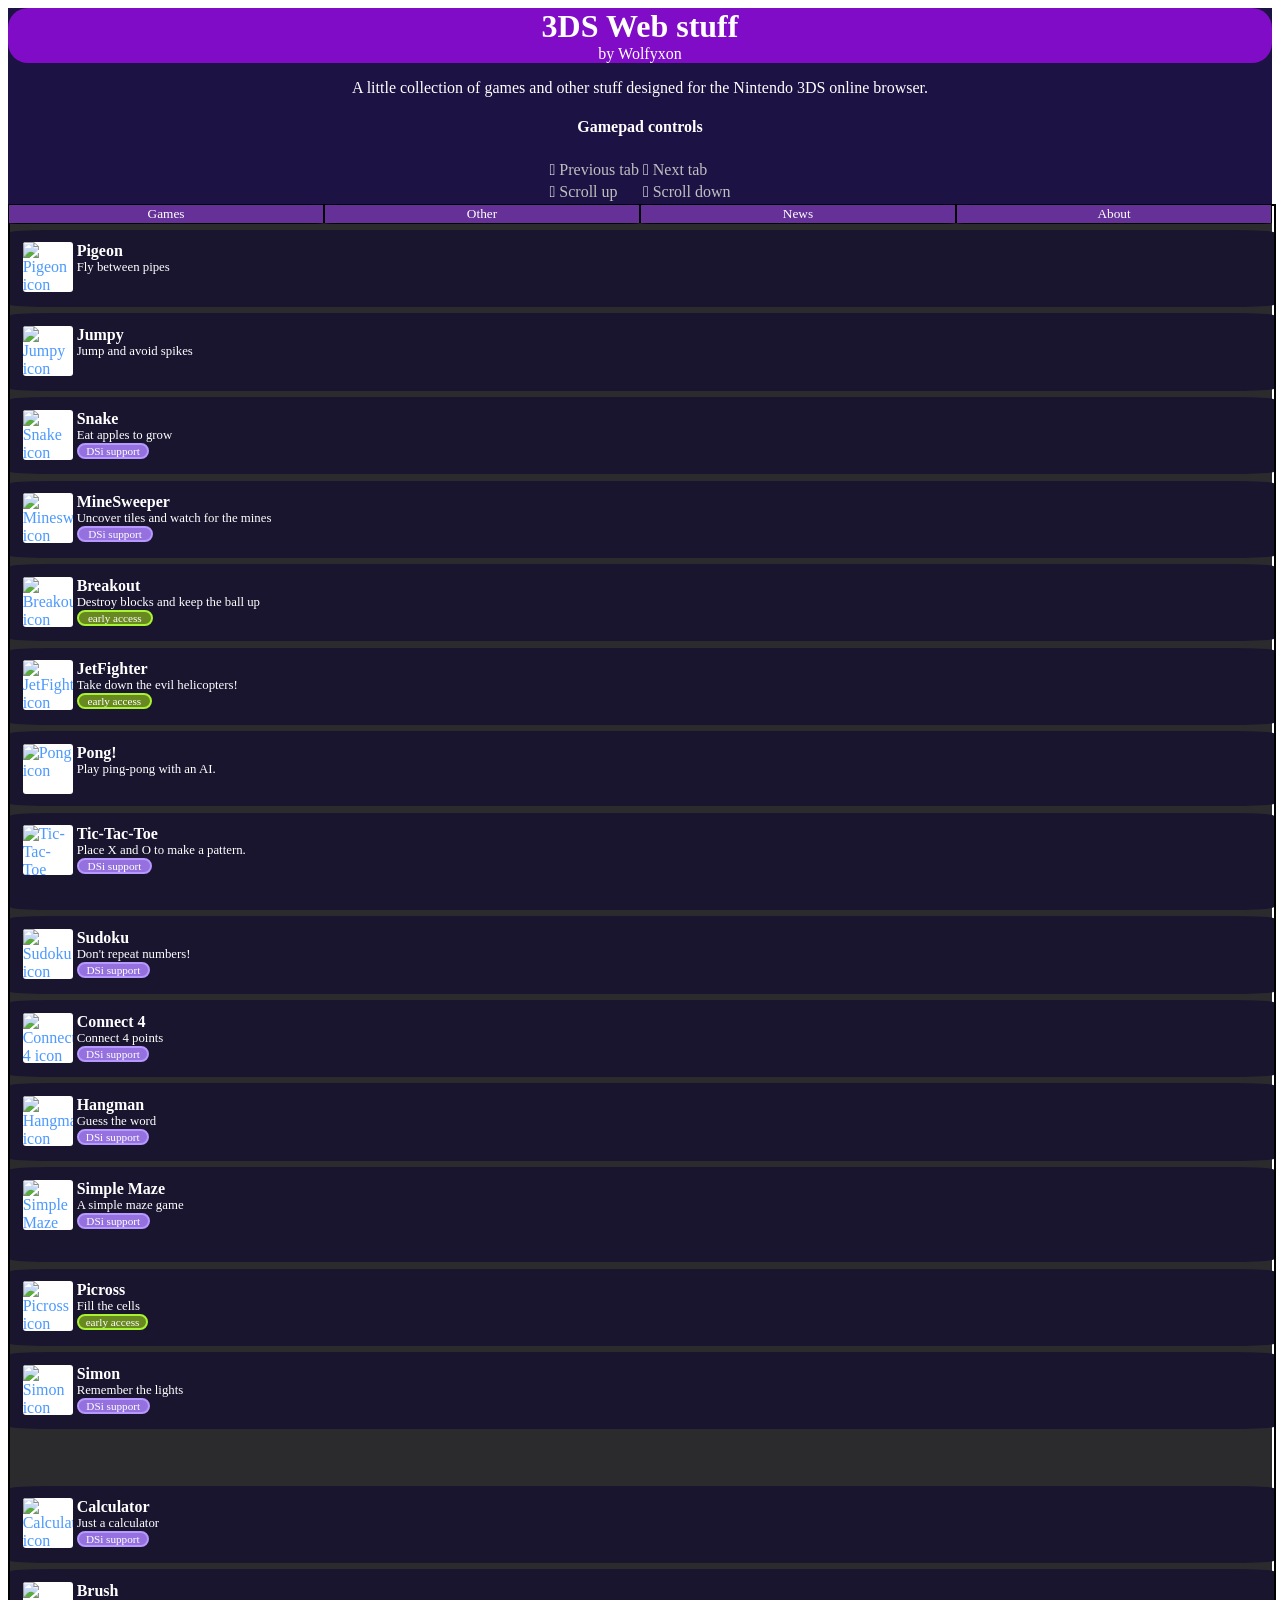
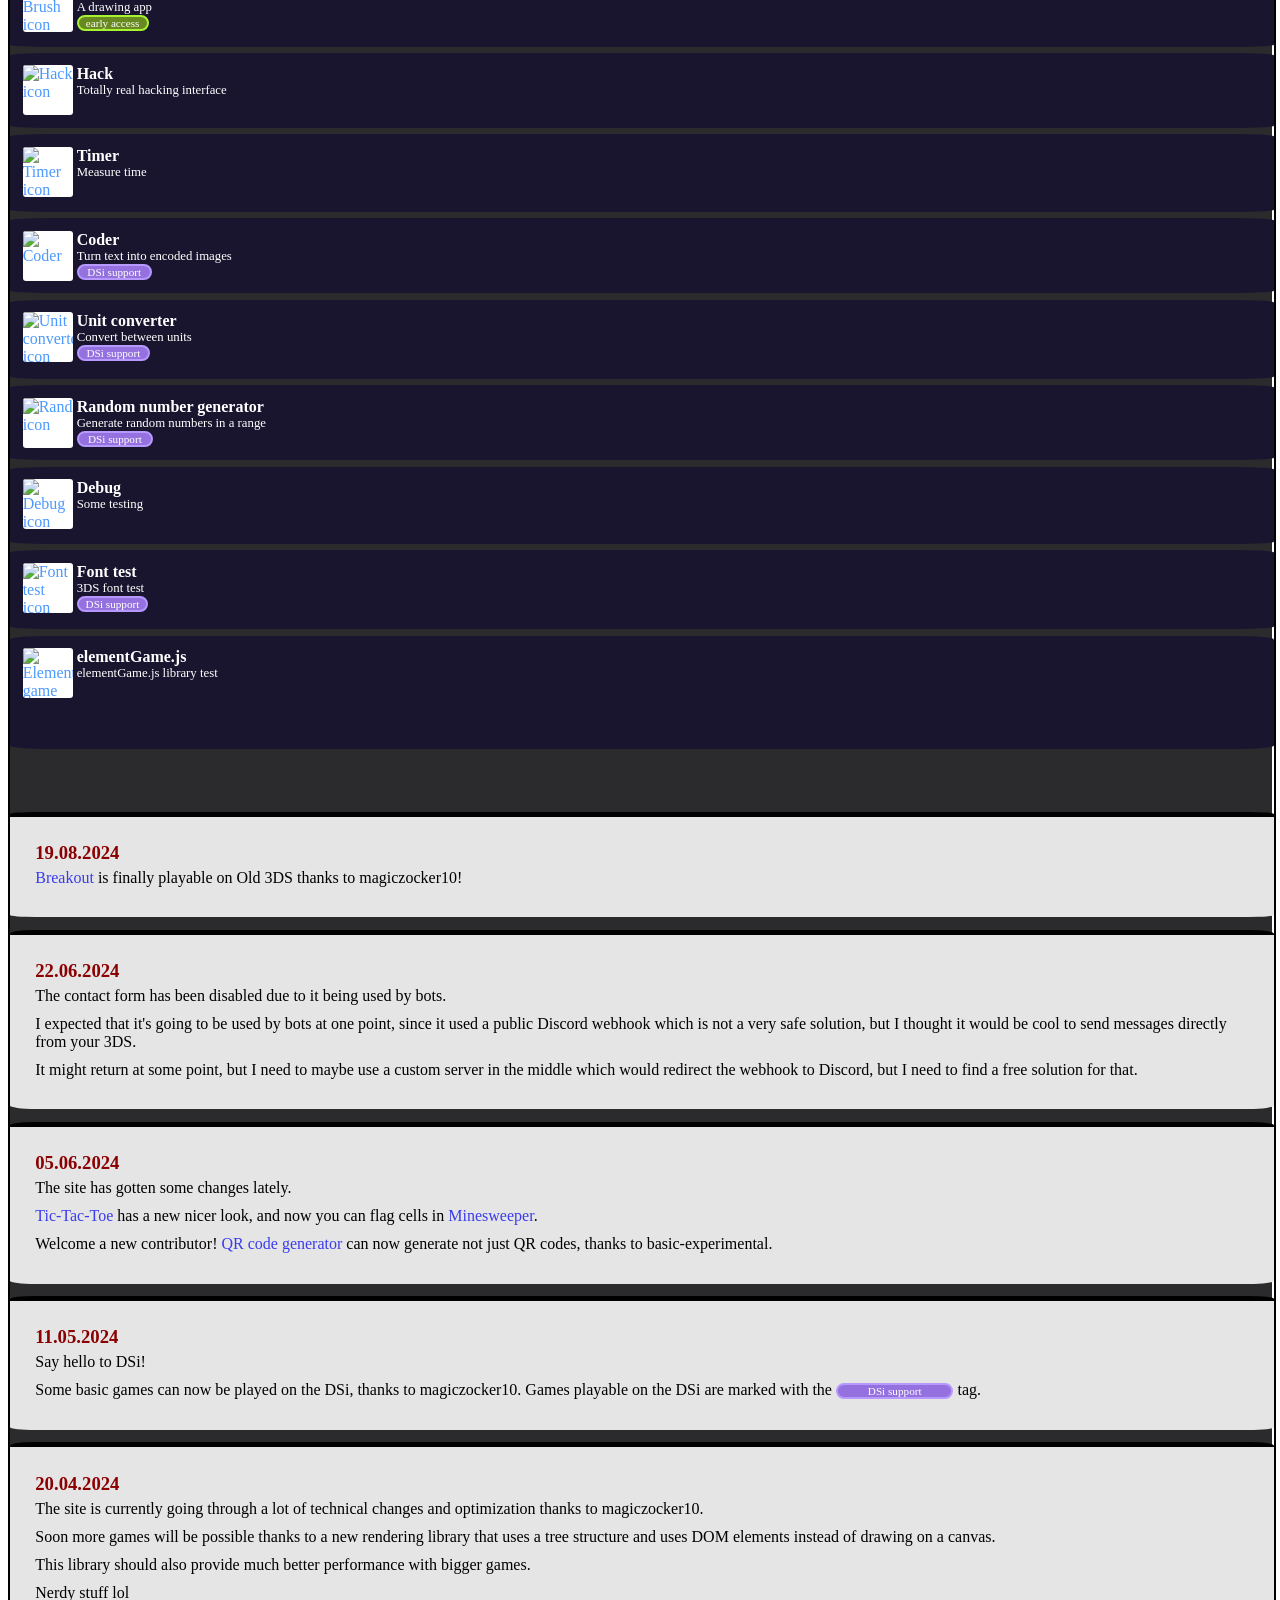
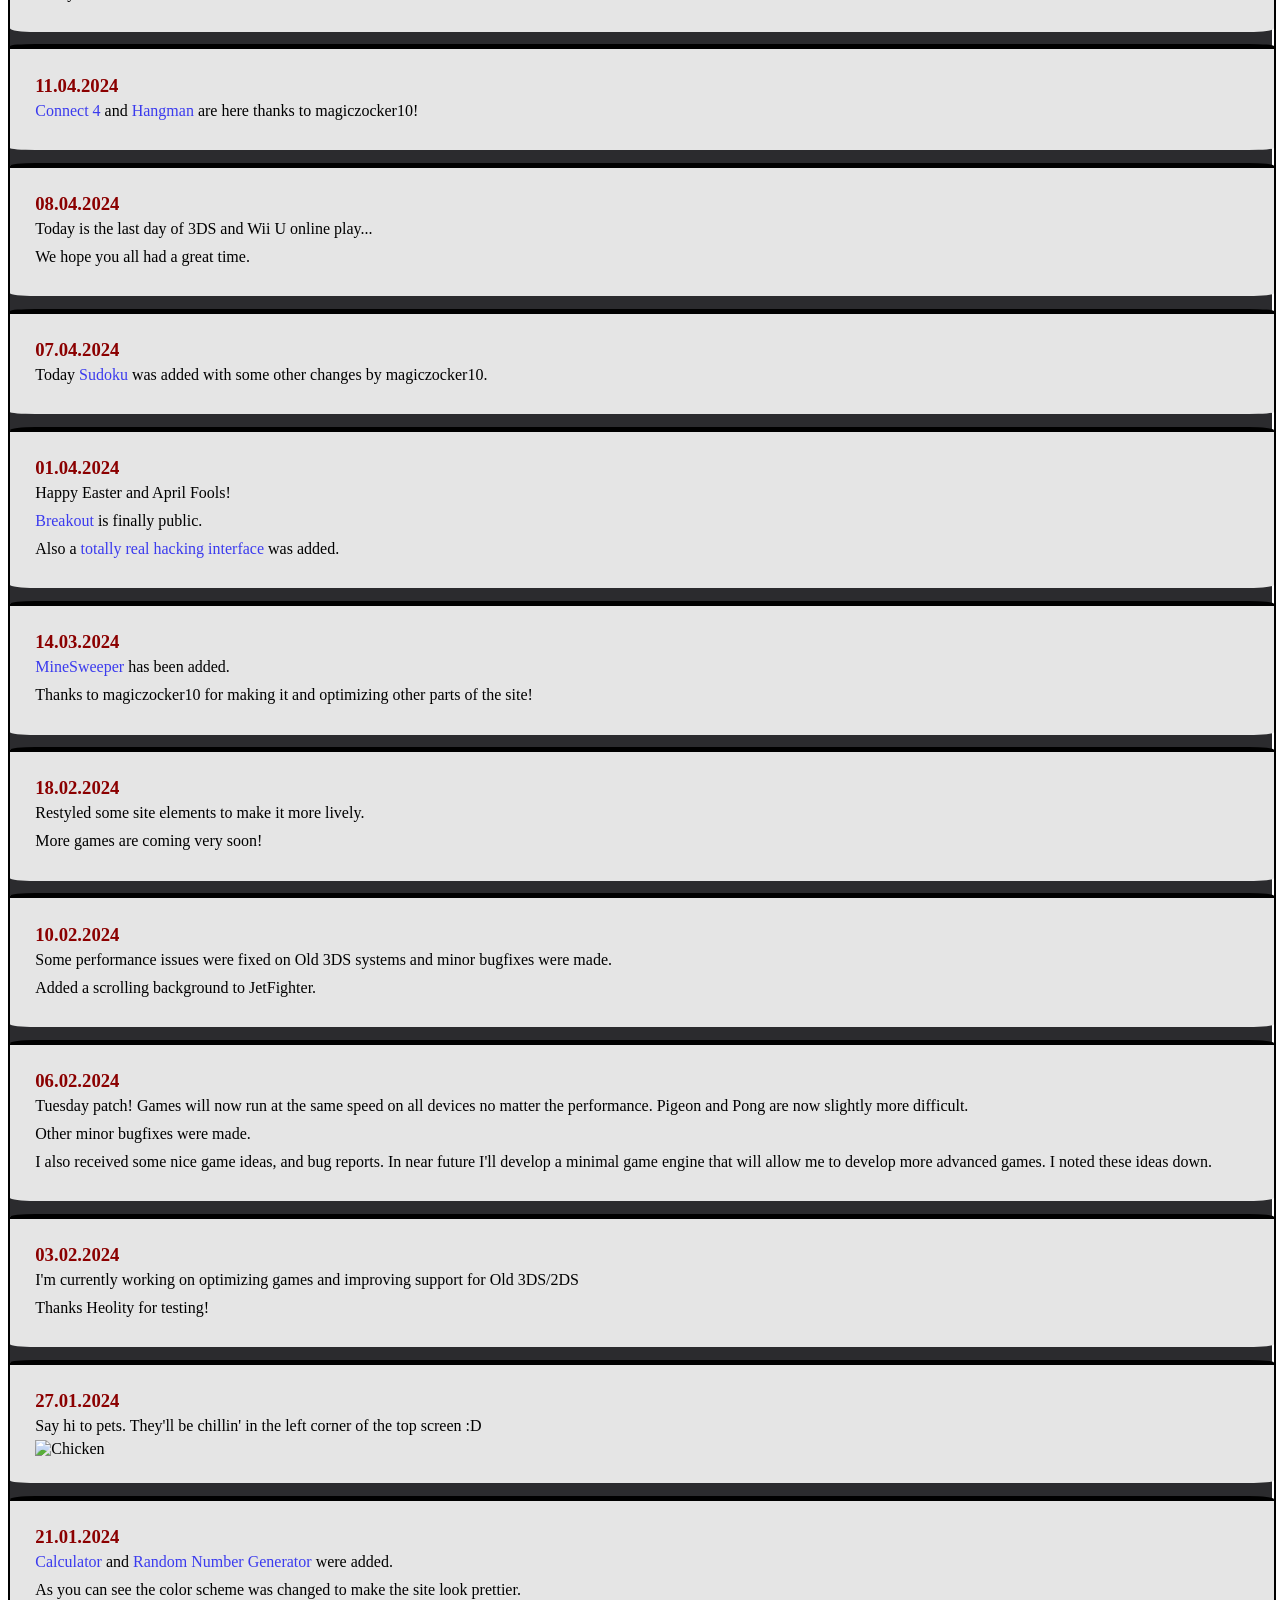
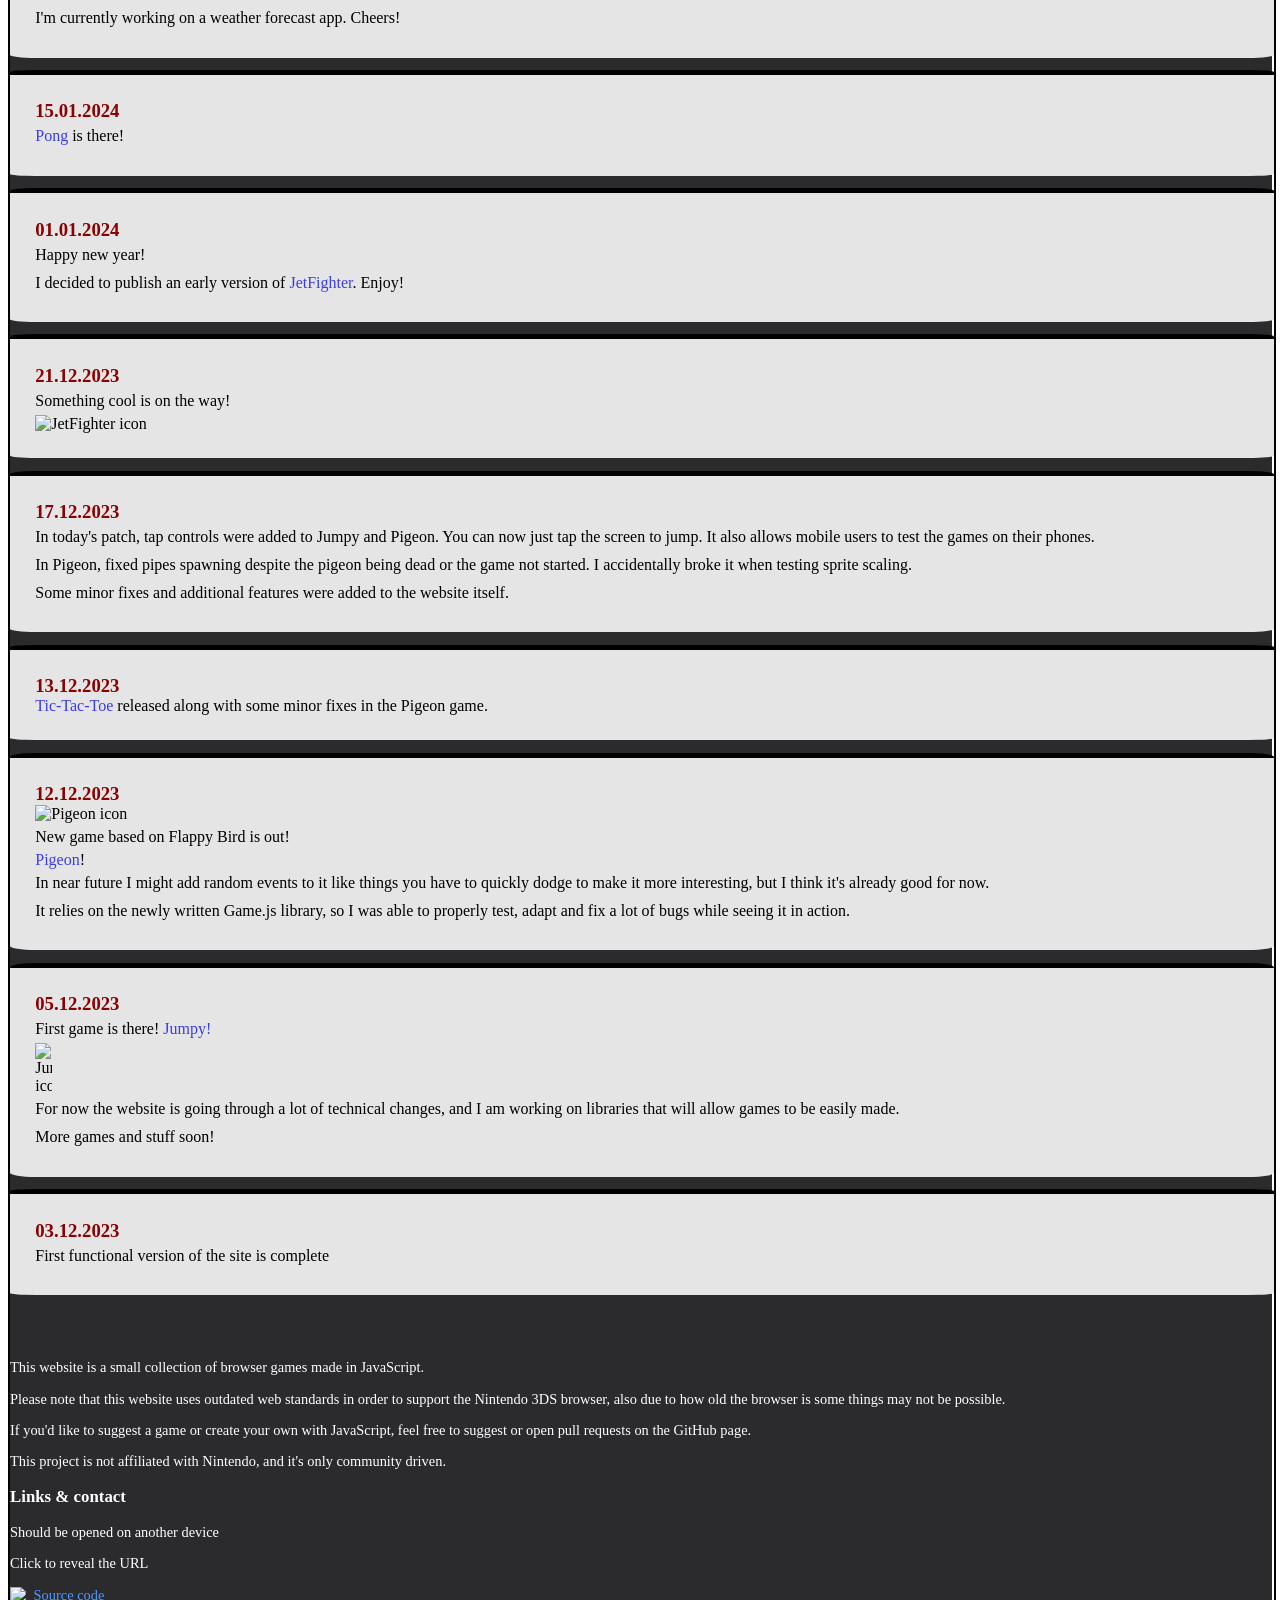
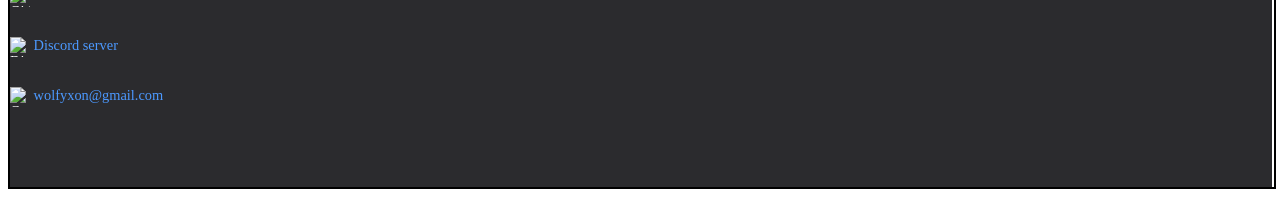
==== index.html @ 24da79f8 "[Home] Add DSi support" ====
<!DOCTYPE HTML PUBLIC "-//W3C//DTD HTML 4.01 Transitional//EN"
        "http://www.w3.org/TR/html4/loose.dtd">
<html lang="en" id="root">
<head>
    <meta charset="utf-8">
    <title>3DS Web stuff - home</title>
    <!-- DO NOT DELETE -->
    <meta name="google-site-verification" content="CEp8re5xPxShHGl3Z04NXVKOKE-OgXujmu6jYVBIXqE" />

    <meta name="viewport" content="width=device-width, initial-scale=1.0, maximum-scale=1.0, user-scalable=0">
    <link rel="stylesheet" href="styles/global.css">
    <link rel="stylesheet" href="styles/home.css">

    <meta content="3DS Web Stuff" property="og:title" />
    <meta content="A collection of games and other stuff designed specifically for the Nintendo 3DS browser" property="og:description" />
    <meta name="description" content="A collection of games and other stuff designed specifically for the Nintendo 3DS browser">

    <script src="scripts/global.js" type="text/javascript"></script>
    <script src="scripts/lib/anim.js" type="text/javascript"></script>
    <script src="scripts/home.js" type="text/javascript"></script>
</head>
<body>
  <div id="screens">
      <div id="top-screen">
          <div id="title-zone">
              <h1>3DS Web stuff</h1>
              <p>by Wolfyxon</p>
          </div>
          <p>
              A little collection of games and other stuff designed for the Nintendo 3DS online browser.
          </p>
          <h4>Gamepad controls</h4>
          <table id="controls">
              <tr>
                  <td>&#xE07B;</td><td>Previous tab</td> <td>&#xE07C;</td><td>Next tab</td>
              </tr>
              <tr>
                  <td>&#xE079;</td><td>Scroll up</td> <td>&#xE07A;</td><td>Scroll down</td>
              </tr>

          </table>
          <span id="pet" class="animated"></span>
      </div>
      <div id="bottom-screen">
          <div id="tab-btns">
              <span data-id="0">Games</span>
              <span data-id="1">Other</span>
              <span data-id="2">News</span>
              <span data-id="3">About</span>
          </div>
          <div id="tabs">
              <div id="tab-games">
                  <div class="app-list">
                      <a href="games/pigeon">
                          <img class="app-icon" src="games/pigeon/icon.png" alt="Pigeon icon">
                          <div class="app-text">
                              <p class="app-name">Pigeon</p>
                              <p class="app-description">Fly between pipes</p>
                          </div>
                      </a>
                      <a href="games/jumpy">
                          <img class="app-icon" src="games/jumpy/icon.png" alt="Jumpy icon">
                          <div class="app-text">
                              <p class="app-name">Jumpy</p>
                              <p class="app-description">Jump and avoid spikes</p>
                          </div>
                      </a>
                      <a href="games/snake">
                          <img class="app-icon" src="games/snake/icon.png" alt="Snake icon">
                          <div class="app-text">
                              <p class="app-name">Snake</p>
                              <p class="app-description">Eat apples to grow</p>
                              <span class="tag tag-dsi"></span>
                          </div>
                      </a>
                      <a href="games/minesweeper">
                          <img class="app-icon" src="games/minesweeper/img/icon.png" alt="Minesweeper icon">
                          <div class="app-text">
                              <p class="app-name">MineSweeper</p>
                              <p class="app-description">Uncover tiles and watch for the mines</p>
                              <span class="tag tag-dsi"></span>
                          </div>
                      </a>
                      <a href="games/breakout">
                          <img class="app-icon" src="games/breakout/icon.png" alt="Breakout icon">
                          <div class="app-text">
                              <p class="app-name">Breakout</p>
                              <p class="app-description">Destroy blocks and keep the ball up</p>
                              <span class="tag tag-early-access"></span>
                          </div>
                      </a>
                      <a href="games/jetfighter">
                          <img class="app-icon" src="games/jetfighter/img/jet.png" alt="JetFighter icon">
                          <div class="app-text">
                              <p class="app-name">JetFighter</p>
                              <p class="app-description">Take down the evil helicopters!</p>
                              <span class="tag tag-early-access"></span>
                          </div>
                      </a>
                      <a href="games/pong">
                          <img class="app-icon" src="games/pong/icon.png" alt="Pong icon">
                          <div class="app-text">
                              <p class="app-name">Pong!</p>
                              <p class="app-description">Play ping-pong with an AI.</p>
                          </div>
                      </a>
                      <a href="games/ttt">
                          <img class="app-icon" src="games/ttt/icon.png" alt="Tic-Tac-Toe icon">
                          <div class="app-text">
                              <p class="app-name">Tic-Tac-Toe</p>
                              <p class="app-description">Place X and O to make a pattern.</p>
                              <span class="tag tag-dsi"></span>
                          </div>
                      </a>
                      <a href="games/sudoku">
                          <img class="app-icon" src="games/sudoku/icon.png" alt="Sudoku icon">
                          <div class="app-text">
                              <p class="app-name">Sudoku</p>
                              <p class="app-description">Don't repeat numbers!</p>
                              <span class="tag tag-dsi"></span>
                          </div>
                      </a>
                      <a href="games/connect4">
                          <img class="app-icon" src="games/connect4/icon.png" alt="Connect 4 icon">
                          <div class="app-text">
                              <p class="app-name">Connect 4</p>
                              <p class="app-description">Connect 4 points</p>
                              <span class="tag tag-dsi"></span>
                          </div>
                      </a>
                      <a href="games/hangman">
                          <img class="app-icon" src="games/hangman/icon.png" alt="Hangman icon">
                          <div class="app-text">
                              <p class="app-name">Hangman</p>
                              <p class="app-description">Guess the word</p>
                              <span class="tag tag-dsi"></span>
                          </div>
                      </a>
                      <a href="games/maze">
                          <img class="app-icon" src="games/maze/icon.png" alt="Simple Maze icon">
                          <div class="app-text">
                              <p class="app-name">Simple Maze</p>
                              <p class="app-description">A simple maze game</p>
                              <span class="tag tag-dsi"></span>
                          </div>
                      </a>
                      <a href="games/picross">
                        <img class="app-icon" src="" alt="Picross icon">
                        <div class="app-text">
                            <p class="app-name">Picross</p>
                            <p class="app-description">Fill the cells</p>
                            <span class="tag tag-early-access"></span>
                        </div>
                      </a>
                      <a href="games/simon">
                          <img class="app-icon" src="" alt="Simon icon">
                          <div class="app-text">
                              <p class="app-name">Simon</p>
                              <p class="app-description">Remember the lights</p>
                              <span class="tag tag-dsi"></span>
                          </div>
                      </a>
                  </div>
              </div>
              <div id="tab-other">
                  <div class="app-list">

                      <a href="other/calculator">
                          <img class="app-icon" src="other/calculator/icon.png" alt="Calculator icon">
                          <div class="app-text">
                              <p class="app-name">Calculator</p>
                              <p class="app-description">Just a calculator</p>
                              <span class="tag tag-dsi"></span>
                          </div>
                      </a>

                      <a href="other/brush">
                          <img class="app-icon" src="other/brush/icon.png" alt="Brush icon">
                          <div class="app-text">
                              <p class="app-name">Brush</p>
                              <p class="app-description">A drawing app</p>
                              <span class="tag tag-early-access"></span>
                          </div>
                      </a>

                      <a href="other/hack">
                          <img class="app-icon" src="other/hack/icon.png" alt="Hack icon">
                          <div class="app-text">
                              <p class="app-name">Hack</p>
                              <p class="app-description">Totally real hacking interface</p>
                          </div>
                      </a>

                      <a href="other/timer">
                        <img class="app-icon" src="img/test.png" alt="Timer icon">
                        <div class="app-text">
                            <p class="app-name">Timer</p>
                            <p class="app-description">Measure time</p>
                        </div>
                    </a>

                      <a href="other/coder/">
                        <img class="app-icon" src="other/coder/icon.png" alt="Coder">
                        <div class="app-text">
                            <p class="app-name">Coder</p>
                            <p class="app-description">Turn text into encoded images</p>
                            <span class="tag tag-dsi"></span>
                        </div>
                    </a>

                    <a href="other/unitConverter">
                        <img class="app-icon" src="img/test.png" alt="Unit converter icon">
                        <div class="app-text">
                            <p class="app-name">Unit converter</p>
                            <p class="app-description">Convert between units</p>
                            <span class="tag tag-dsi"></span>
                        </div>
                    </a>

                    <a href="other/rand">
                        <img class="app-icon" src="img/test.png" alt="Rand icon">
                        <div class="app-text">
                            <p class="app-name">Random number generator</p>
                            <p class="app-description">Generate random numbers in a range</p>
                            <span class="tag tag-dsi"></span>
                        </div>
                    </a>

                      <a href="other/debug">
                          <img class="app-icon" src="img/test.png" alt="Debug icon">
                          <div class="app-text">
                              <p class="app-name">Debug</p>
                              <p class="app-description">Some testing</p>
                          </div>
                      </a>
                      <a href="other/font">
                          <img class="app-icon" src="img/test.png" alt="Font test icon">
                          <div class="app-text">
                              <p class="app-name">Font test</p>
                              <p class="app-description">3DS font test</p>
                              <span class="tag tag-dsi"></span>
                          </div>
                      </a>
                      <a href="other/elmGameTest">
                          <img class="app-icon" src="img/test.png" alt="Element game test icon">
                          <div class="app-text">
                              <p class="app-name">elementGame.js</p>
                              <p class="app-description">elementGame.js library test</p>
                          </div>
                      </a>
                  </div>
              </div>
              <div id="tab-news">
                <article>
                    <h3>19.08.2024</h3>
                    <p>
                        <a href="games/breakout/">Breakout</a> is finally playable on Old 3DS thanks to magiczocker10!
                    </p>
                  </article>
                  <article>
                    <h3>22.06.2024</h3>
                    <p>
                        The contact form has been disabled due to it being used by bots.
                    </p>
                    <p>
                        I expected that it's going to be used by bots at one point, since it used a public Discord webhook which is not a very safe solution,
                        but I thought it would be cool to send messages directly from your 3DS.
                    </p>
                    <p>
                        It might return at some point, but I need to maybe use a custom server in the middle which would redirect the webhook to Discord, but I
                        need to find a free solution for that.
                    </p>
                  </article>
                  <article>
                      <h3>05.06.2024</h3>
                      <p>
                          The site has gotten some changes lately.
                      </p>
                      <p>
                          <a href="games/ttt">Tic-Tac-Toe</a> has a new nicer look, and now you can flag cells in <a href="games/minesweeper">Minesweeper</a>.
                      </p>
                      <p>
                          Welcome a new contributor! <a href="other/qr">QR code generator</a> can now generate not just QR codes, thanks to basic-experimental.
                      </p>
                  </article>
                  <article>
                      <h3>11.05.2024</h3>
                      <p>
                          Say hello to DSi!
                      </p>
                      <p>
                          Some basic games can now be played on the DSi, thanks to magiczocker10. Games playable on the DSi are marked with the <span class="tag tag-dsi"></span> tag.
                      </p>
                  </article>
                  <article>
                      <h3>20.04.2024</h3>
                      <p>
                          The site is currently going through a lot of technical changes and optimization thanks to magiczocker10.
                      </p>
                      <p>
                          Soon more games will be possible thanks to a new rendering library that uses a tree structure and uses DOM elements instead of drawing on a canvas.
                      </p>
                      <p>
                          This library should also provide much better performance with bigger games.
                      </p>
                      <p class="note">Nerdy stuff lol</p>
                  </article>
                  <article>
                      <h3>11.04.2024</h3>
                      <p><a href="games/connect4">Connect 4</a> and <a href="games/hangman">Hangman</a> are here thanks to magiczocker10!</p>
                  </article>
                  <article>
                      <h3>08.04.2024</h3>
                      <p>Today is the last day of 3DS and Wii U online play...</p>
                      <p>We hope you all had a great time.</p>
                  </article>
                  <article>
                      <h3>07.04.2024</h3>
                      <p>Today <a href="games/sudoku">Sudoku</a> was added with some other changes by magiczocker10.</p>
                  </article>
                  <article>
                      <h3>01.04.2024</h3>
                      <p>Happy Easter and April Fools!</p>
                      <p><a href="games/breakout">Breakout</a> is finally public.</p>
                      <p>Also a <a href="other/hack">totally real hacking interface</a> was added.</p>
                  </article>
                  <article>
                      <h3>14.03.2024</h3>
                      <p><a href="games/minesweeper">MineSweeper</a> has been added.</p>
                      <p>Thanks to magiczocker10 for making it and optimizing other parts of the site!</p>
                  </article>
                  <article>
                      <h3>18.02.2024</h3>
                      <p>Restyled some site elements to make it more lively.</p>
                      <p>More games are coming very soon!</p>
                  </article>
                  <article>
                      <h3>10.02.2024</h3>
                      <p>Some performance issues were fixed on Old 3DS systems and minor bugfixes were made.</p>
                      <p>Added a scrolling background to JetFighter.</p>
                  </article>
                  <article>
                      <h3>06.02.2024</h3>
                      <p>Tuesday patch! Games will now run at the same speed on all devices no matter the performance. Pigeon and Pong are now slightly more difficult.</p>
                      <p>Other minor bugfixes were made.</p>
                      <p>I also received some nice game ideas, and bug reports. In near future I'll develop a minimal game engine that will allow me to develop more advanced games. I noted these ideas down.</p>
                  </article>
                  <article>
                      <h3>03.02.2024</h3>
                      <p>I'm currently working on optimizing games and improving support for Old 3DS/2DS</p>
                      <p>Thanks Heolity for testing!</p>
                  </article>

                  <article>
                      <h3>27.01.2024</h3>
                        <p>Say hi to pets. They'll be chillin' in the left corner of the top screen :D</p>
                        <img src="img/pets/chicken/chicken1.png" style="width: 16%" alt="Chicken">
                  </article>
                  <article>
                      <h3>21.01.2024</h3>
                      <p><a href="other/calculator">Calculator</a> and <a href="other/rand">Random Number Generator</a> were added.</p>
                      <p>As you can see the color scheme was changed to make the site look prettier.</p>
                      <p>I'm currently working on a weather forecast app. Cheers!</p>
                  </article>
                  <article>
                      <h3>15.01.2024</h3>
                      <p><a href="games/pong">Pong</a> is there!</p>
                  </article>
                  <article>
                      <h3>01.01.2024</h3>
                      <p>Happy new year!</p>
                      <p>I decided to publish an early version of <a href="games/jetfighter">JetFighter</a>. Enjoy! </p>
                  </article>
                  <article>
                      <h3>21.12.2023</h3>
                      <p>Something cool is on the way!</p>
                      <img src="games/jetfighter/img/jet.png" alt="JetFighter icon">
                  </article>
                  <article>
                      <h3>17.12.2023</h3>
                      <p>
                          In today's patch, tap controls were added to Jumpy and Pigeon. You can now just tap the screen to jump. It also allows mobile users to
                          test the games on their phones.
                      </p>
                      <p>
                          In Pigeon, fixed pipes spawning despite the pigeon being dead or the game not started. I accidentally broke it when testing sprite
                          scaling.
                      </p>
                      <p>
                          Some minor fixes and additional features were added to the website itself.
                      </p>
                  </article>
                  <article>
                      <h3>13.12.2023</h3>
                      <a href="games/ttt">Tic-Tac-Toe</a> released along with some minor fixes in the Pigeon game.
                  </article>
                  <article>
                      <h3>12.12.2023</h3>
                      <img src="games/pigeon/img/wingUp.png" alt="Pigeon icon">
                      <p>New game based on Flappy Bird is out!</p>
                      <a href="games/pigeon">Pigeon</a>!
                      <p>In near future I might add random events to it like things you have to quickly dodge to make it more interesting, but I think it's already good for now.</p>
                      <p>It relies on the newly written Game.js library, so I was able to properly test, adapt and fix a lot of bugs while seeing it in action.</p>
                  </article>
                  <article>
                      <h3>05.12.2023</h3>
                      <p>First game is there! <a href="games/jumpy">Jumpy!</a> </p>
                      <div style="width: 17px; overflow: hidden">
                          <img src="games/jumpy/img/jumpy.png" style="width: 72px; height: 26px" alt="Jumpy icon">
                      </div>
                      <p>For now the website is going through a lot of technical changes, and I am working on libraries that will allow games to be easily made.</p>
                      <p>More games and stuff soon!</p>
                  </article>
                  <article>
                      <h3>03.12.2023</h3>
                      <p>First functional version of the site is complete</p>
                  </article>
              </div>
              <div id="tab-about">
                  <p>
                      This website is a small collection of browser games made in JavaScript.
                  </p>
                  <p>
                      Please note that this website uses outdated web standards in order to support the Nintendo 3DS browser, also due to how old the browser is some things may not be possible.
                  </p>
                  <p>
                      If you'd like to suggest a game or create your own with JavaScript, feel free to suggest or open pull requests on the GitHub page.
                  </p>
                  <p>
                      This project is not affiliated with Nintendo, and it's only community driven.
                  </p>
                  <h3>Links & contact</h3>
                  <!--<a href="contact.html" class="only-3ds"><button type="button">Contact form ></button></a>-->
                  <p class="note">Should be opened on another device</p>
                  <p class="note only-3ds">Click to reveal the URL</p>

                  <div class="social-link">
                      <img src="img/logos/github.png" alt="GitHub icon">
                      <a href="https://github.com/Wolfyxon/3ds-web-stuff" class="non-3ds-link">Source code</a>
                  </div>
                  <div class="social-link">
                      <img src="img/logos/discord.png" alt="Discord icon">
                      <a href="https://discord.com/invite/RztUGCK" class="non-3ds-link">Discord server</a>
                  </div>
                  <div class="social-link">
                      <img src="img/logos/gmail.png" alt="Gmail icon">
                      <a href="mailto:wolfyxon@gmail.com" class="non-3ds-link">wolfyxon@gmail.com</a>
                  </div>

              </div>
          </div>
      </div>
  </div>
</body>
</html>
---- styles/home.css ----
a {
    text-decoration: none;
}

#top-screen {
    color: white;
    background-color: #1d1244;
    text-align: center;
    position: relative;
}

#pet, #pet > img {
    position: absolute;
    bottom: 0;
    left: 0;
    width: 64px;
    height: 64px;
}


#bottom-screen {
    color: white;
    background-color: #2b2b2e;
}

#bottom-screen a {
    color: rgb(76, 153, 255);
}

#title-zone {
    border-radius: 20px;
    background-color: #800cc7;
}

#title-zone * {
    margin: 0;
}

#controls {
    text-align: left;
    margin-left: auto;
    margin-right: auto;
}

#controls td:nth-child(2n) {
    color: silver;
}

#tabs {
    border: solid black 2px;
    width: 100%;
    height: 100%;
}

#tabs > * {
    width: 100%;
    height: 90%;
    overflow-y: scroll;
}

#tabs > *:after {
    content:"";
    height: 50px;
    display: block;
    white-space: pre;
}

#tab-btns span {
	display: inline-block;
	width: 25%;
	color: white;
	border: 1px solid black;
	-webkit-border-radius: 5%;
	   -moz-border-radius: 5%;
	        border-radius: 5%;
	background-color: #653198;
	text-align: center;
	cursor: pointer;
	font-size: 13.3px;
	padding: 1px 6px;
	float: left;
	-webkit-box-sizing: border-box;
	   -moz-box-sizing: border-box;
	        box-sizing: border-box;
}

.app-list a {
    background-color: #1a152f;
    border-radius: 3%;
    padding: 1%;
    margin-top: 0.5%;
    display: block;
    overflow: visible;
    text-decoration: none;
}

.app-list .app-text {
    display: inline-block;
    vertical-align: top;
}

.app-list img {
    display: inline-block;
    height: 50px;
    width: 50px;
    background-color: white;
    border-radius: 3px;
}

.app-list p {
    margin: 0;
    color: white;
}

.app-name {
    font-weight: bold;
}
.app-description {
    font-size: 80%;
}

#tab-news article {
    color: black;
    border-top: 5px solid black;
}
#tab-news a {
    color: #3b3bee;
}

#tab-news article h3 {
    color: darkred;
}

#tab-news article > * {
    margin: 0;
    padding: 0;
}

#tab-news article p {
    padding-bottom: 5px;
    padding-top: 5px;
}

#tab-news article {
    margin-top: 1%;
    padding: 2%;
    background-color: #e5e5e5;
    border-radius: 2%;
}

#tab-about {
    font-size: 90%;
}

.social-link img {
    display: inline-block;
    max-width: 20px;
    max-height: 20px;
    width: auto;
    height: auto;
}

.social-link a {
    vertical-align: top;
}

.tag {
    display: inline-block;
    text-decoration: none;
    color: white;
    border-width: 2px;
    border-style: solid;
    border-radius: 10px;
    font-size: 70%;
    padding-left: 2%;
    padding-right: 2%;
    min-width: 65px;
    text-align: center;
}

.tag-early-access:before {
    content: "early access";
}

.tag-early-access {
    background-color: #688820;
    border-color: #a7f332
}

.tag-dsi:before {
    content: "DSi support";
}

.tag-dsi {
    background-color: #9471de;
    border-color: #b698ff;
}

.dsi body {
	margin: 0;
}

.dsi #top-screen,
.dsi #bottom-screen {
	margin-left: 0;
	height: 176px;
	width: 239px;
}

.dsi #top-screen h4,
.dsi #controls {
    display: none;
}
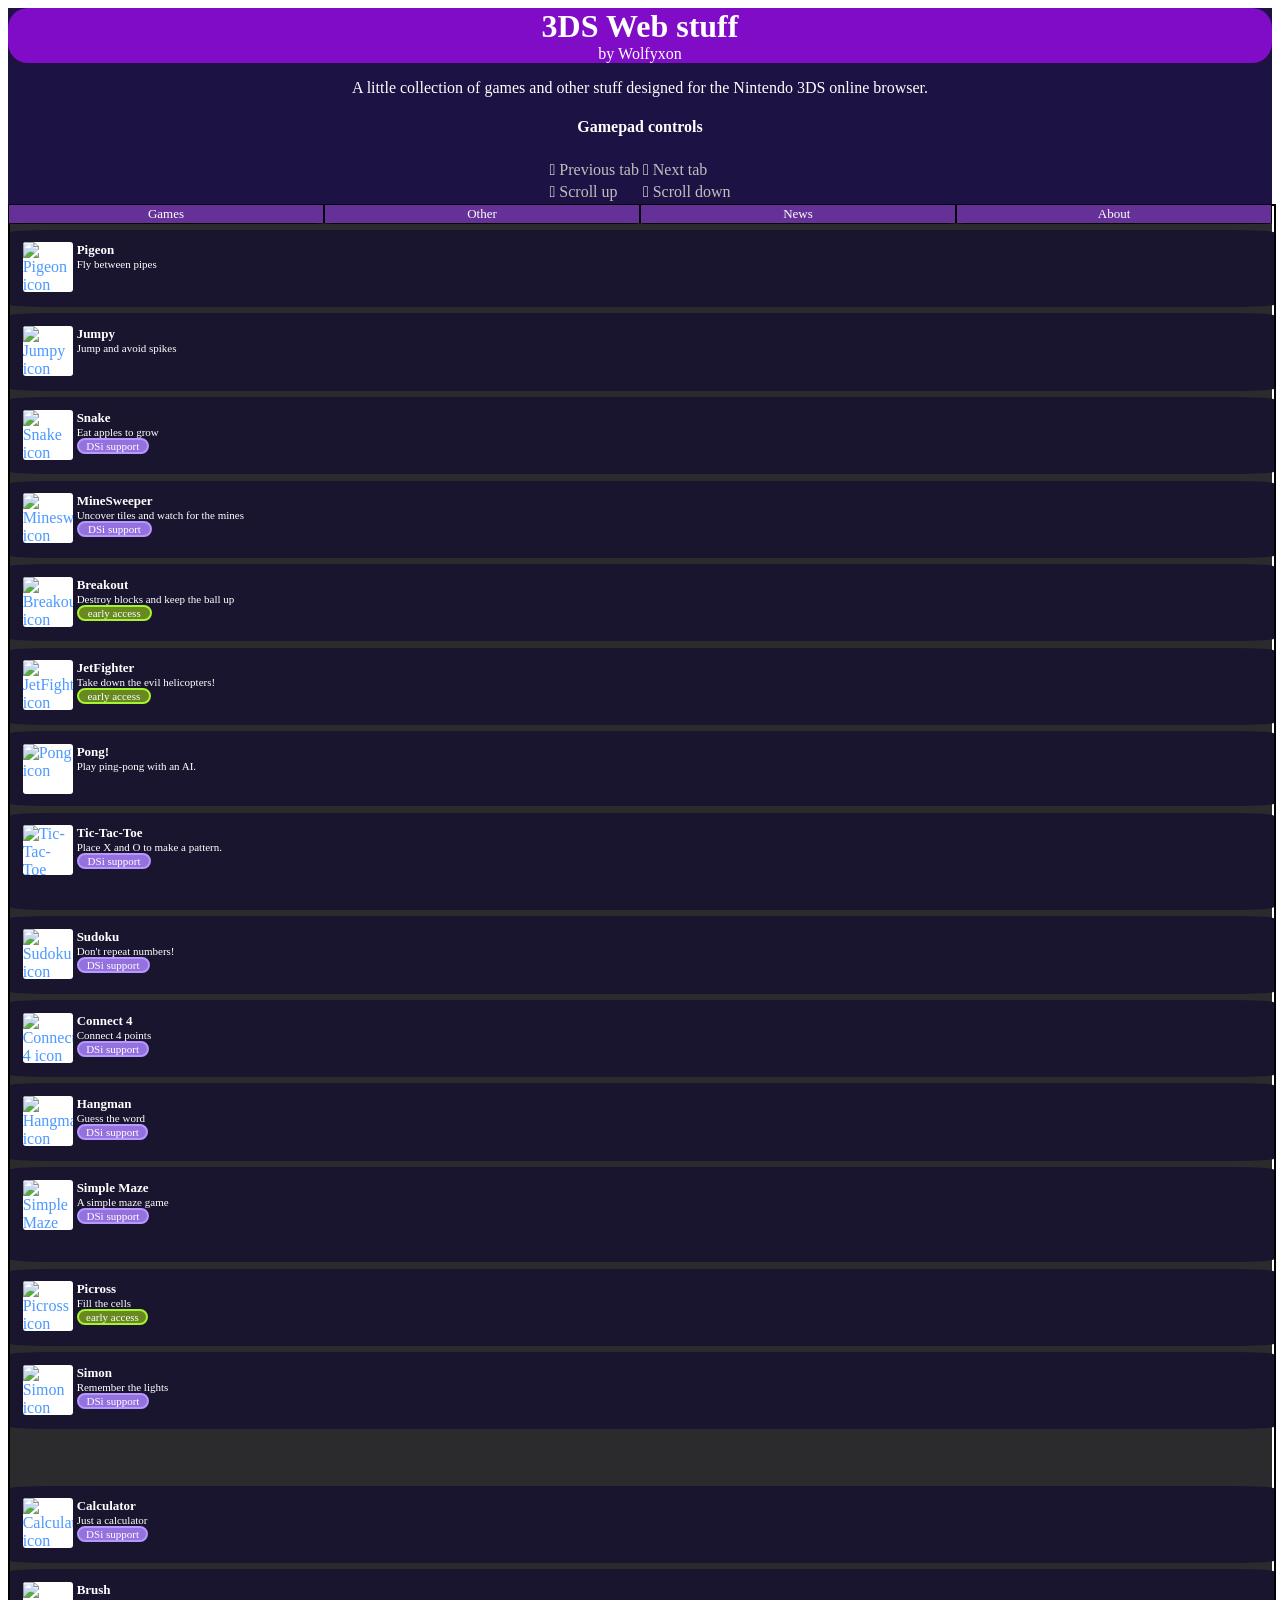
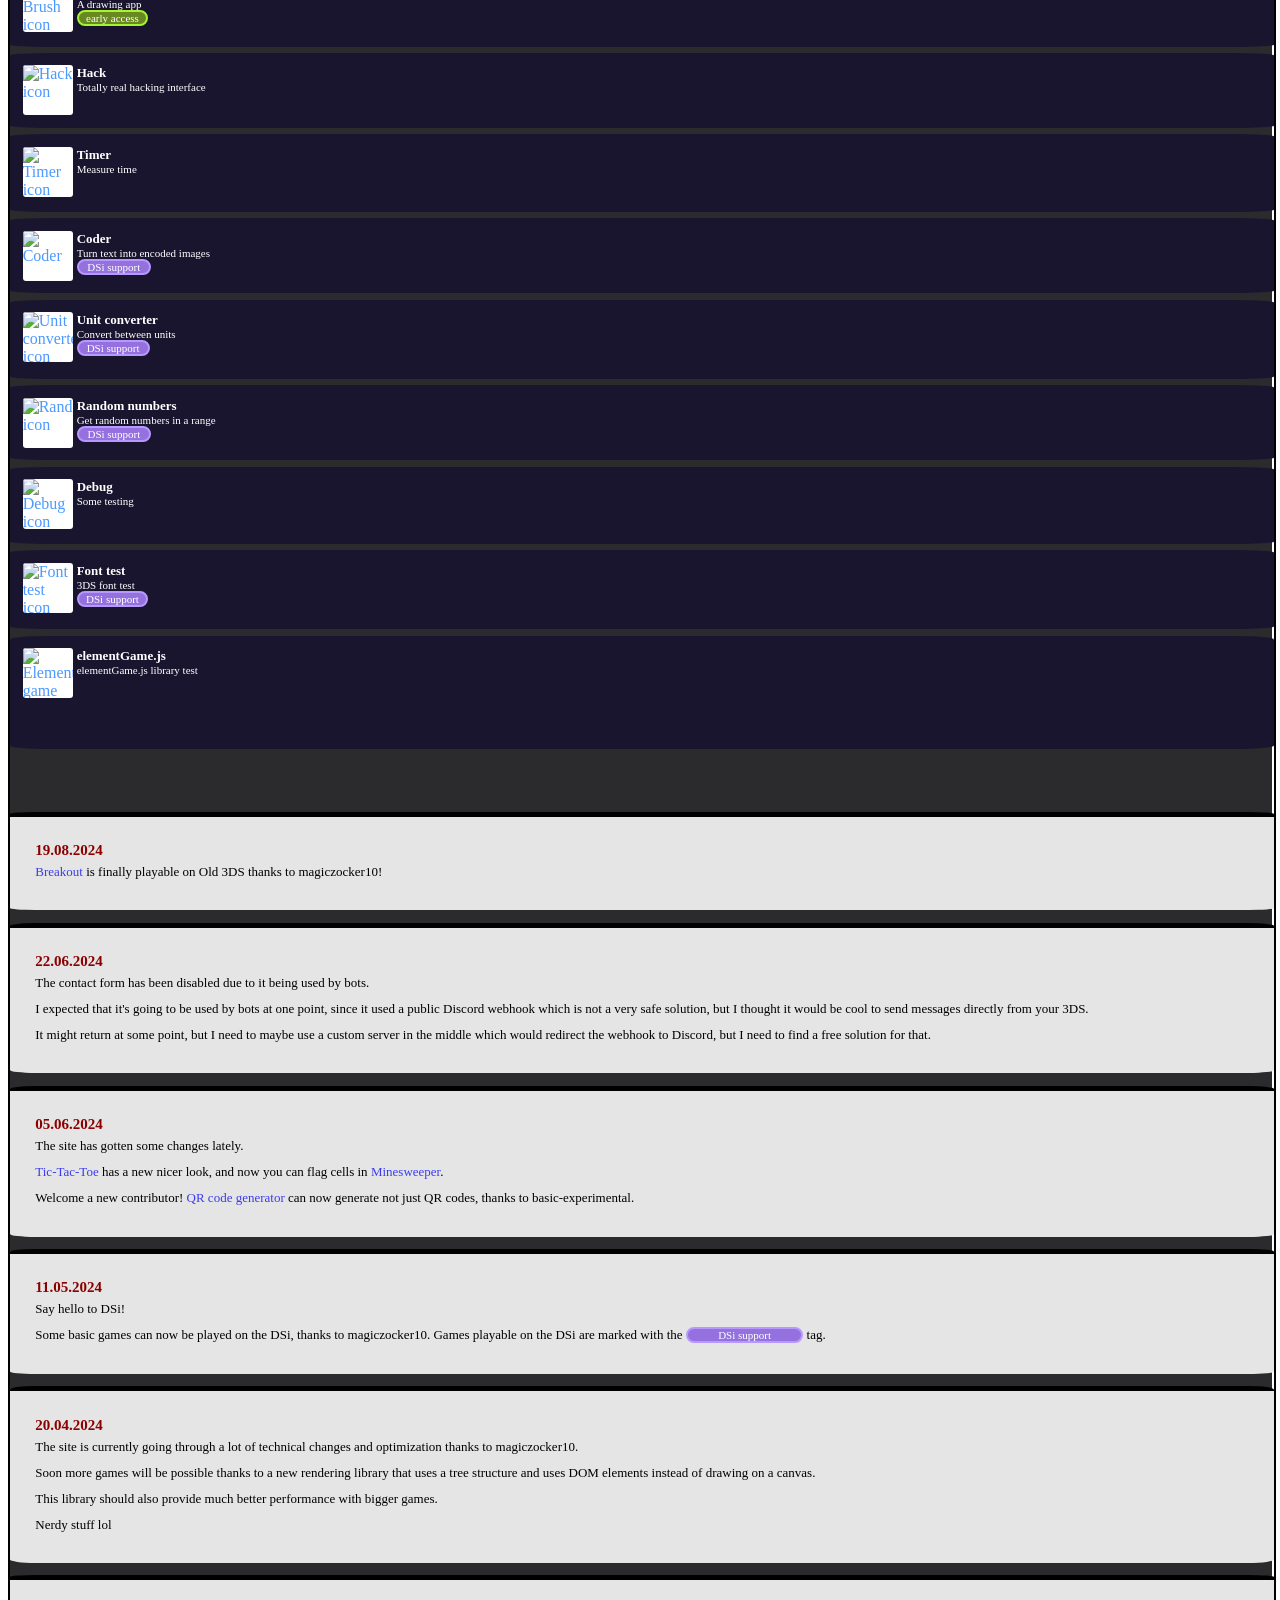
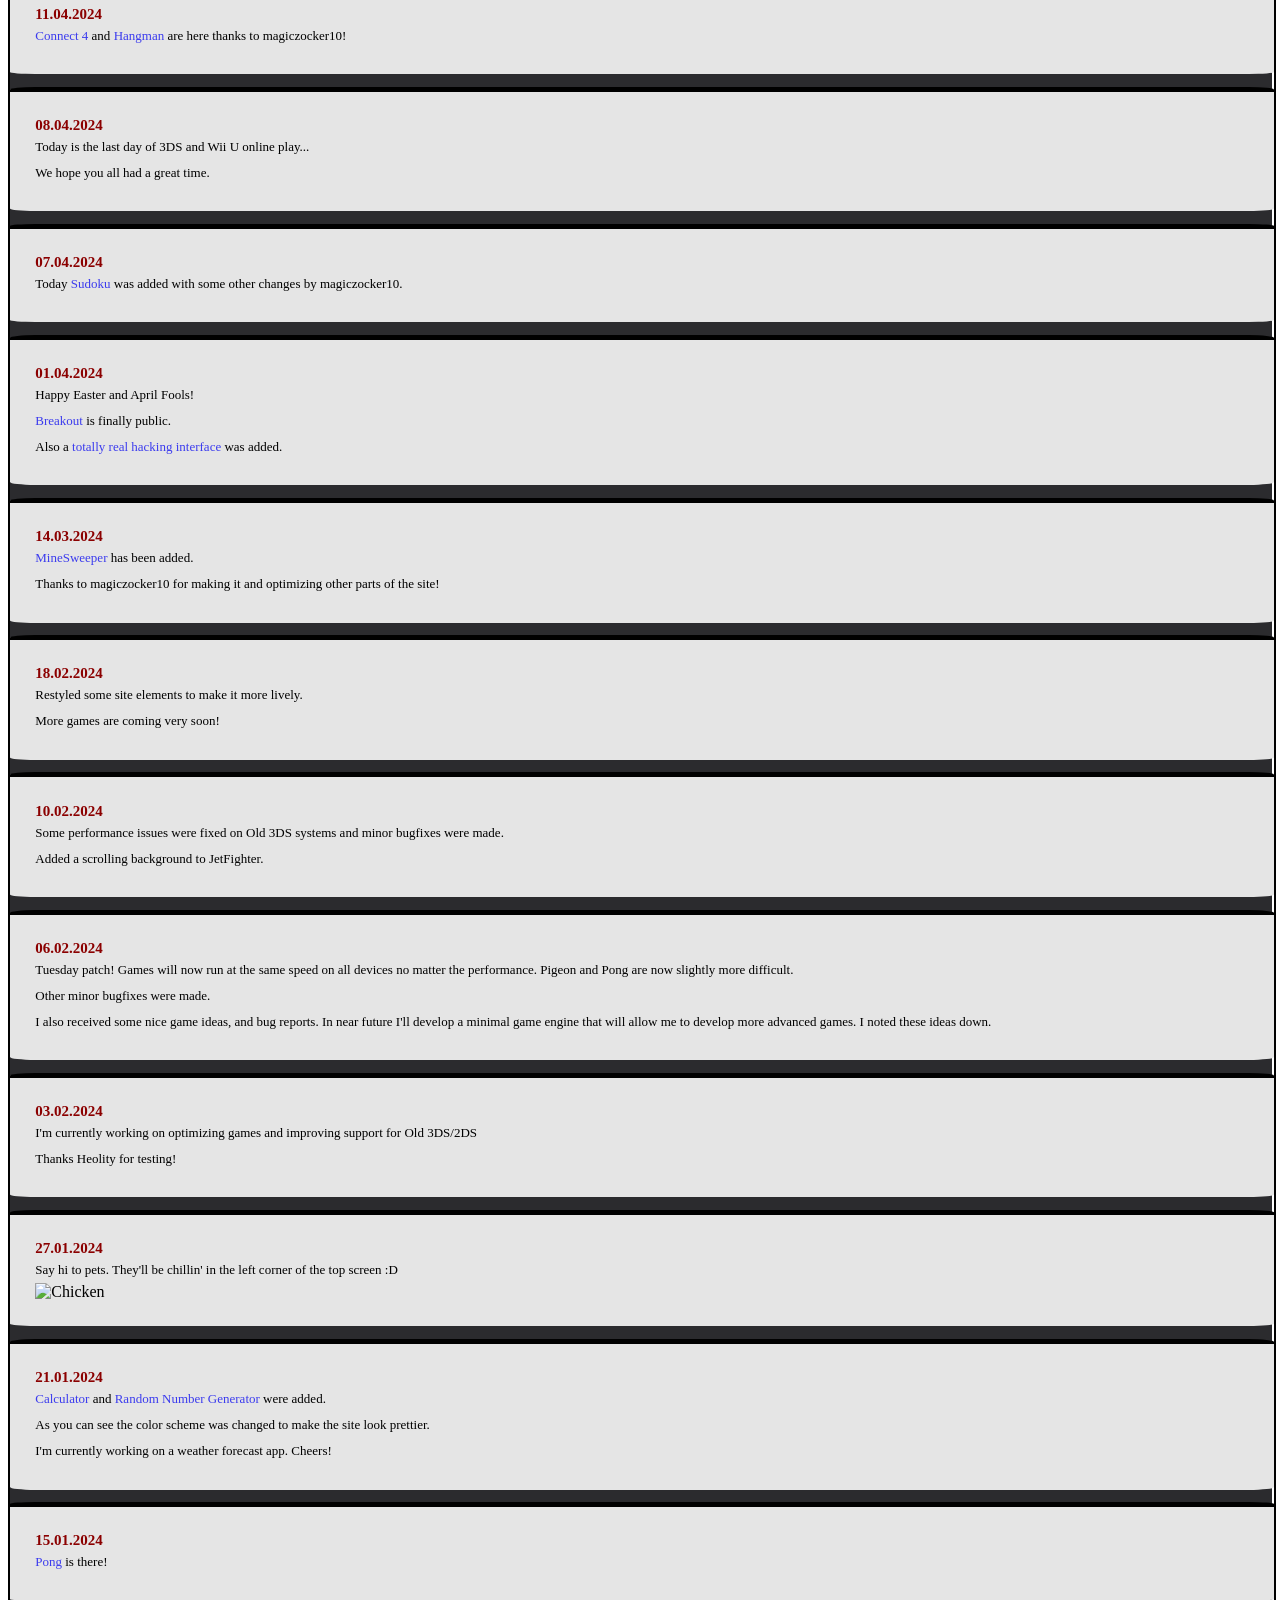
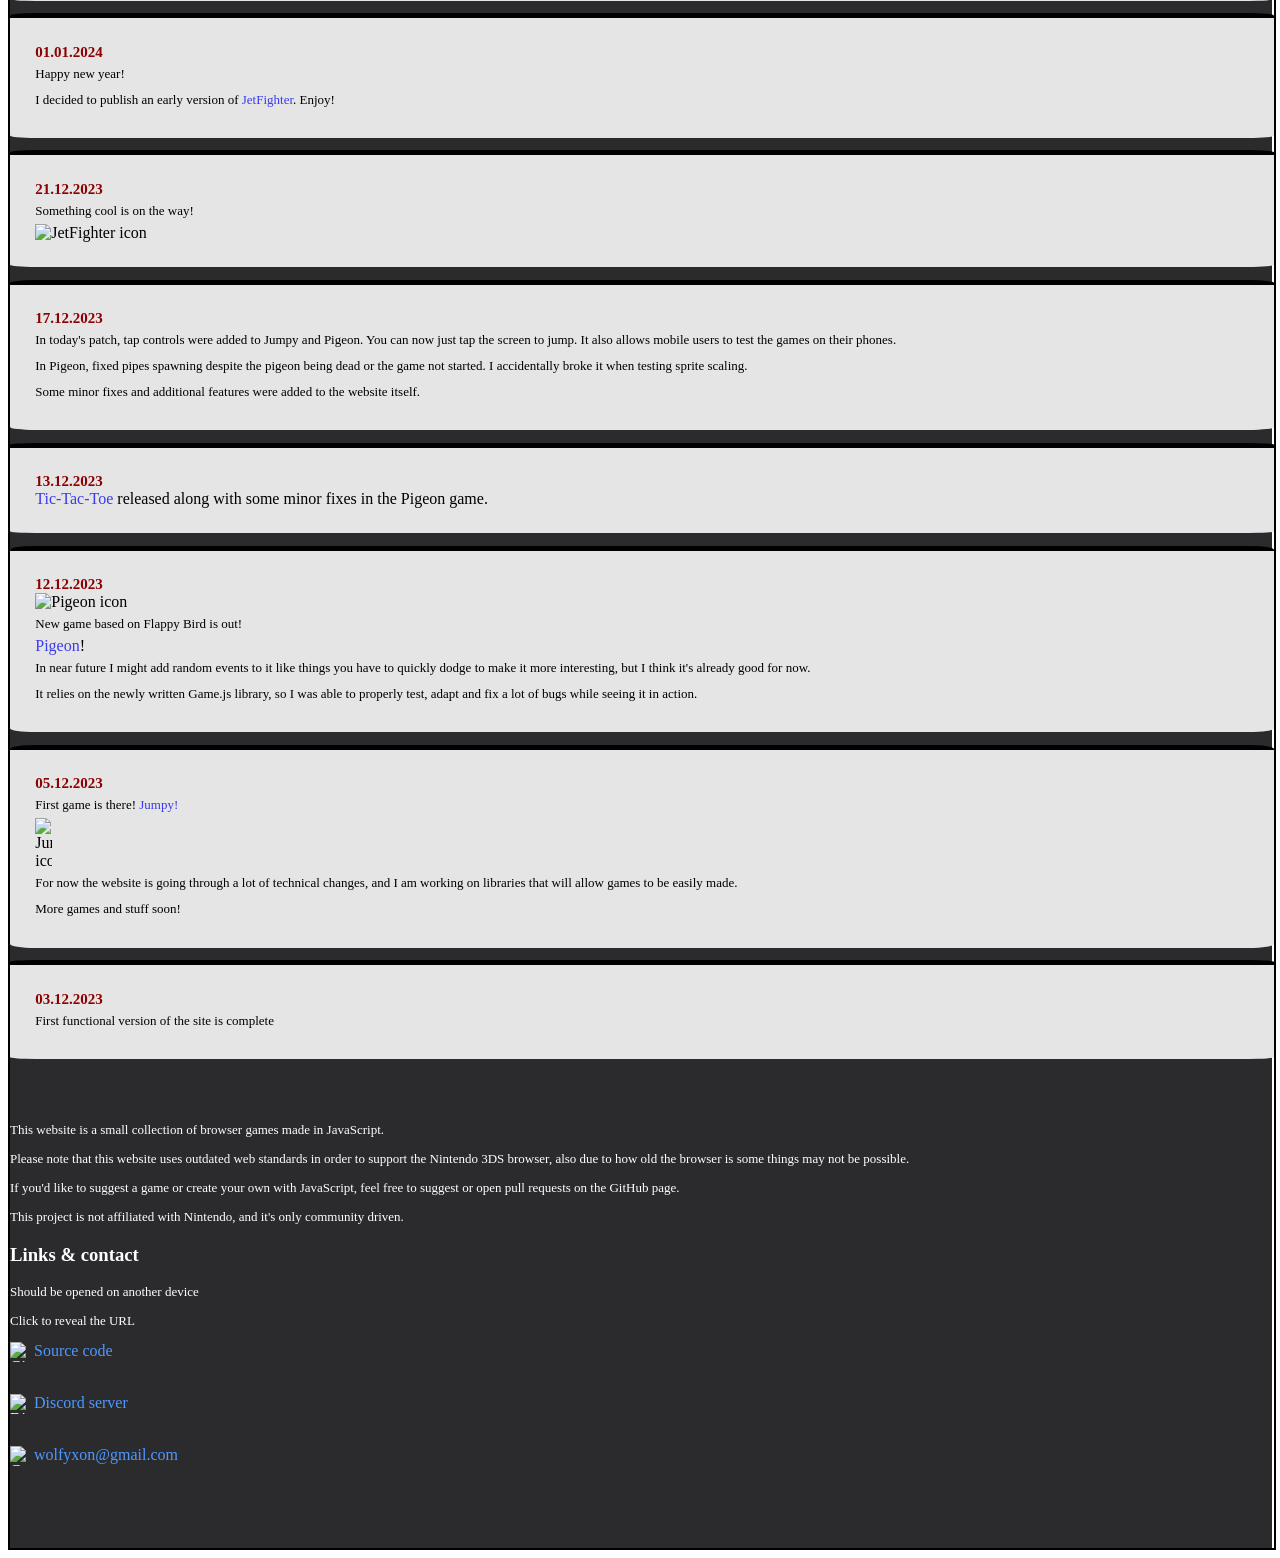
==== commit f136989a: "Cleanup" ====
--- a/index.html
+++ b/index.html
@@ -164,7 +164,6 @@
               </div>
               <div id="tab-other">
                   <div class="app-list">
-
                       <a href="other/calculator">
                           <img class="app-icon" src="other/calculator/icon.png" alt="Calculator icon">
                           <div class="app-text">
@@ -173,7 +172,6 @@
                               <span class="tag tag-dsi"></span>
                           </div>
                       </a>
-
                       <a href="other/brush">
                           <img class="app-icon" src="other/brush/icon.png" alt="Brush icon">
                           <div class="app-text">
@@ -182,7 +180,6 @@
                               <span class="tag tag-early-access"></span>
                           </div>
                       </a>
-
                       <a href="other/hack">
                           <img class="app-icon" src="other/hack/icon.png" alt="Hack icon">
                           <div class="app-text">
@@ -190,7 +187,6 @@
                               <p class="app-description">Totally real hacking interface</p>
                           </div>
                       </a>
-
                       <a href="other/timer">
                         <img class="app-icon" src="img/test.png" alt="Timer icon">
                         <div class="app-text">
@@ -198,8 +194,7 @@
                             <p class="app-description">Measure time</p>
                         </div>
                     </a>
-
-                      <a href="other/coder/">
+                    <a href="other/coder/">
                         <img class="app-icon" src="other/coder/icon.png" alt="Coder">
                         <div class="app-text">
                             <p class="app-name">Coder</p>
@@ -207,7 +202,6 @@
                             <span class="tag tag-dsi"></span>
                         </div>
                     </a>
-
                     <a href="other/unitConverter">
                         <img class="app-icon" src="img/test.png" alt="Unit converter icon">
                         <div class="app-text">
@@ -216,41 +210,39 @@
                             <span class="tag tag-dsi"></span>
                         </div>
                     </a>
-
                     <a href="other/rand">
                         <img class="app-icon" src="img/test.png" alt="Rand icon">
                         <div class="app-text">
-                            <p class="app-name">Random number generator</p>
-                            <p class="app-description">Generate random numbers in a range</p>
+                            <p class="app-name">Random numbers</p>
+                            <p class="app-description">Get random numbers in a range</p>
                             <span class="tag tag-dsi"></span>
                         </div>
                     </a>
-
-                      <a href="other/debug">
-                          <img class="app-icon" src="img/test.png" alt="Debug icon">
-                          <div class="app-text">
-                              <p class="app-name">Debug</p>
-                              <p class="app-description">Some testing</p>
-                          </div>
-                      </a>
-                      <a href="other/font">
-                          <img class="app-icon" src="img/test.png" alt="Font test icon">
-                          <div class="app-text">
-                              <p class="app-name">Font test</p>
-                              <p class="app-description">3DS font test</p>
-                              <span class="tag tag-dsi"></span>
-                          </div>
-                      </a>
-                      <a href="other/elmGameTest">
-                          <img class="app-icon" src="img/test.png" alt="Element game test icon">
-                          <div class="app-text">
-                              <p class="app-name">elementGame.js</p>
-                              <p class="app-description">elementGame.js library test</p>
-                          </div>
-                      </a>
-                  </div>
-              </div>
-              <div id="tab-news">
+                    <a href="other/debug">
+                        <img class="app-icon" src="img/test.png" alt="Debug icon">
+                        <div class="app-text">
+                            <p class="app-name">Debug</p>
+                            <p class="app-description">Some testing</p>
+                        </div>
+                    </a>
+                    <a href="other/font">
+                        <img class="app-icon" src="img/test.png" alt="Font test icon">
+                        <div class="app-text">
+                            <p class="app-name">Font test</p>
+                            <p class="app-description">3DS font test</p>
+                            <span class="tag tag-dsi"></span>
+                        </div>
+                    </a>
+                    <a href="other/elmGameTest">
+                        <img class="app-icon" src="img/test.png" alt="Element game test icon">
+                        <div class="app-text">
+                            <p class="app-name">elementGame.js</p>
+                            <p class="app-description">elementGame.js library test</p>
+                        </div>
+                    </a>
+                </div>
+            </div>
+            <div id="tab-news">
                 <article>
                     <h3>19.08.2024</h3>
                     <p>
--- a/styles/home.css
+++ b/styles/home.css
@@ -76,7 +76,7 @@
 	background-color: #653198;
 	text-align: center;
 	cursor: pointer;
-	font-size: 13.3px;
+	font-size: 9.75pt;
 	padding: 1px 6px;
 	float: left;
 	-webkit-box-sizing: border-box;
@@ -113,10 +113,11 @@
 }
 
 .app-name {
+    font-size: 9.75pt;
     font-weight: bold;
 }
 .app-description {
-    font-size: 80%;
+    font-size: 8.25pt;
 }
 
 #tab-news article {
@@ -129,6 +130,7 @@
 
 #tab-news article h3 {
     color: darkred;
+    font-size: 11.25pt;
 }
 
 #tab-news article > * {
@@ -137,6 +139,7 @@
 }
 
 #tab-news article p {
+    font-size: 9.75pt;
     padding-bottom: 5px;
     padding-top: 5px;
 }
@@ -148,8 +151,8 @@
     border-radius: 2%;
 }
 
-#tab-about {
-    font-size: 90%;
+#tab-about p {
+    font-size: 9.75pt;
 }
 
 .social-link img {
@@ -171,7 +174,7 @@
     border-width: 2px;
     border-style: solid;
     border-radius: 10px;
-    font-size: 70%;
+    font-size: 8.25pt;
     padding-left: 2%;
     padding-right: 2%;
     min-width: 65px;
@@ -211,3 +214,7 @@
 .dsi #controls {
     display: none;
 }
+
+.dsi #title-zone h1 {
+    font-size: 11.25pt;
+}
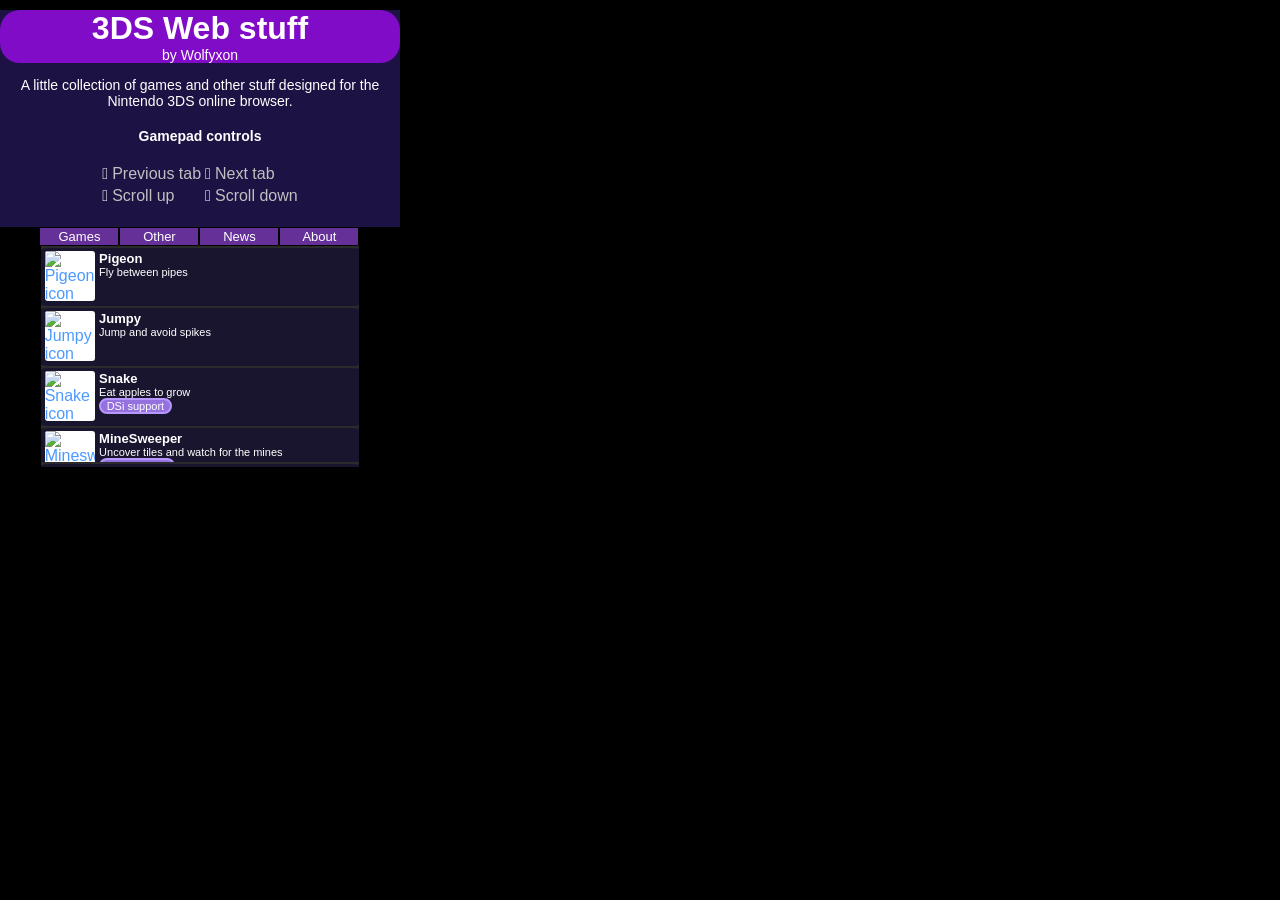
==== commit adea1b11: "[Hack] Add DSi support" ====
--- a/index.html
+++ b/index.html
@@ -185,6 +185,7 @@
                           <div class="app-text">
                               <p class="app-name">Hack</p>
                               <p class="app-description">Totally real hacking interface</p>
+                              <span class="tag tag-dsi"></span>
                           </div>
                       </a>
                       <a href="other/timer">
--- a/styles/global.css
+++ b/styles/global.css
@@ -0,0 +1,76 @@
+body {
+	font-family: "Liberation Sans", sans-serif;
+	padding: 0;
+	margin-left: 0;
+	margin-top: 10px;
+	background: black;
+}
+
+img, canvas { /* Disable antialiasing to match the 3DS which doesn't have antialiasing */
+	image-rendering: pixelated;
+}
+
+article {
+	display: block;
+}
+
+p, h4 {
+	font-size: 14px;
+}
+
+#screens {
+	display: inline-block;
+}
+
+#top-screen {
+	background-color: white;
+	width: 400px;
+	height: 217px;
+	overflow: hidden;
+}
+
+#bottom-screen {
+	background-color: white;
+	width: 320px;
+	height: 240px;
+	margin-left: 39.4667px;
+	overflow: hidden;
+}
+
+.dual-screen {
+	position: absolute;
+	margin-left: 39.4667px;
+	height: 457px;
+	width: 321px;
+}
+
+/* Use this class when overlaying absolute elements such as .dual-screen */
+.abs-overlay {
+	position: relative;
+	background: none !important; /* Re-use !important to add background */
+}
+
+.note {
+	opacity: 0.65;
+	font-size: 90%;
+}
+
+.animated > :not(.vis) {
+	display: none;
+}
+
+.animated > .vis {
+	display: block;
+}
+
+
+.dsi body {
+	margin: 0;
+}
+
+.dsi #top-screen,
+.dsi #bottom-screen {
+	margin-left: 0;
+	height: 176px;
+	width: 240px;
+}
--- a/styles/home.css
+++ b/styles/home.css
@@ -1,68 +1,68 @@
 a {
-    text-decoration: none;
+	text-decoration: none;
 }
 
 #top-screen {
-    color: white;
-    background-color: #1d1244;
-    text-align: center;
-    position: relative;
+	color: white;
+	background-color: #1d1244;
+	text-align: center;
+	position: relative;
 }
 
 #pet, #pet > img {
-    position: absolute;
-    bottom: 0;
-    left: 0;
-    width: 64px;
-    height: 64px;
+	position: absolute;
+	bottom: 0;
+	left: 0;
+	width: 64px;
+	height: 64px;
 }
 
 
 #bottom-screen {
-    color: white;
-    background-color: #2b2b2e;
+	color: white;
+	background-color: #2b2b2e;
 }
 
 #bottom-screen a {
-    color: rgb(76, 153, 255);
+	color: rgb(76, 153, 255);
 }
 
 #title-zone {
-    border-radius: 20px;
-    background-color: #800cc7;
+	border-radius: 20px;
+	background-color: #800cc7;
 }
 
 #title-zone * {
-    margin: 0;
+	margin: 0;
 }
 
 #controls {
-    text-align: left;
-    margin-left: auto;
-    margin-right: auto;
+	text-align: left;
+	margin-left: auto;
+	margin-right: auto;
 }
 
 #controls td:nth-child(2n) {
-    color: silver;
+	color: silver;
 }
 
 #tabs {
-    border: solid black 2px;
-    width: 100%;
-    height: 100%;
+	border: solid black 2px;
+	width: 100%;
+	height: 100%;
 }
 
 #tabs > * {
-    width: 100%;
-    height: 90%;
-    overflow-y: scroll;
+	width: 100%;
+	height: 90%;
+	overflow-y: scroll;
 }
 
 #tabs > *:after {
-    content:"";
-    height: 50px;
-    display: block;
-    white-space: pre;
+	content:"";
+	height: 50px;
+	display: block;
+	white-space: pre;
 }
 
 #tab-btns span {
@@ -72,7 +72,7 @@
 	border: 1px solid black;
 	-webkit-border-radius: 5%;
 	   -moz-border-radius: 5%;
-	        border-radius: 5%;
+			border-radius: 5%;
 	background-color: #653198;
 	text-align: center;
 	cursor: pointer;
@@ -81,140 +81,129 @@
 	float: left;
 	-webkit-box-sizing: border-box;
 	   -moz-box-sizing: border-box;
-	        box-sizing: border-box;
+			box-sizing: border-box;
 }
 
 .app-list a {
-    background-color: #1a152f;
-    border-radius: 3%;
-    padding: 1%;
-    margin-top: 0.5%;
-    display: block;
-    overflow: visible;
-    text-decoration: none;
+	background-color: #1a152f;
+	border-radius: 3%;
+	padding: 1%;
+	margin-top: 0.5%;
+	display: block;
+	overflow: visible;
+	text-decoration: none;
 }
 
 .app-list .app-text {
-    display: inline-block;
-    vertical-align: top;
+	display: inline-block;
+	vertical-align: top;
 }
 
 .app-list img {
-    display: inline-block;
-    height: 50px;
-    width: 50px;
-    background-color: white;
-    border-radius: 3px;
+	display: inline-block;
+	height: 50px;
+	width: 50px;
+	background-color: white;
+	border-radius: 3px;
 }
 
 .app-list p {
-    margin: 0;
-    color: white;
+	margin: 0;
+	color: white;
 }
 
 .app-name {
-    font-size: 9.75pt;
-    font-weight: bold;
+	font-size: 9.75pt;
+	font-weight: bold;
 }
 .app-description {
-    font-size: 8.25pt;
+	font-size: 8.25pt;
 }
 
 #tab-news article {
-    color: black;
-    border-top: 5px solid black;
+	color: black;
+	border-top: 5px solid black;
 }
 #tab-news a {
-    color: #3b3bee;
+	color: #3b3bee;
 }
 
 #tab-news article h3 {
-    color: darkred;
-    font-size: 11.25pt;
+	color: darkred;
+	font-size: 11.25pt;
 }
 
 #tab-news article > * {
-    margin: 0;
-    padding: 0;
+	margin: 0;
+	padding: 0;
 }
 
 #tab-news article p {
-    font-size: 9.75pt;
-    padding-bottom: 5px;
-    padding-top: 5px;
+	font-size: 9.75pt;
+	padding-bottom: 5px;
+	padding-top: 5px;
 }
 
 #tab-news article {
-    margin-top: 1%;
-    padding: 2%;
-    background-color: #e5e5e5;
-    border-radius: 2%;
+	margin-top: 1%;
+	padding: 2%;
+	background-color: #e5e5e5;
+	border-radius: 2%;
 }
 
 #tab-about p {
-    font-size: 9.75pt;
+	font-size: 9.75pt;
 }
 
 .social-link img {
-    display: inline-block;
-    max-width: 20px;
-    max-height: 20px;
-    width: auto;
-    height: auto;
+	display: inline-block;
+	max-width: 20px;
+	max-height: 20px;
+	width: auto;
+	height: auto;
 }
 
 .social-link a {
-    vertical-align: top;
+	vertical-align: top;
 }
 
 .tag {
-    display: inline-block;
-    text-decoration: none;
-    color: white;
-    border-width: 2px;
-    border-style: solid;
-    border-radius: 10px;
-    font-size: 8.25pt;
-    padding-left: 2%;
-    padding-right: 2%;
-    min-width: 65px;
-    text-align: center;
+	display: inline-block;
+	text-decoration: none;
+	color: white;
+	border-width: 2px;
+	border-style: solid;
+	border-radius: 10px;
+	font-size: 8.25pt;
+	padding-left: 2%;
+	padding-right: 2%;
+	min-width: 65px;
+	text-align: center;
 }
 
 .tag-early-access:before {
-    content: "early access";
+	content: "early access";
 }
 
 .tag-early-access {
-    background-color: #688820;
-    border-color: #a7f332
+	background-color: #688820;
+	border-color: #a7f332
 }
 
 .tag-dsi:before {
-    content: "DSi support";
+	content: "DSi support";
 }
 
 .tag-dsi {
-    background-color: #9471de;
-    border-color: #b698ff;
-}
-
-.dsi body {
-	margin: 0;
-}
-
-.dsi #top-screen,
-.dsi #bottom-screen {
-	margin-left: 0;
-	height: 176px;
-	width: 239px;
+	background-color: #9471de;
+	border-color: #b698ff;
 }
 
 .dsi #top-screen h4,
 .dsi #controls {
-    display: none;
+	display: none;
 }
 
 .dsi #title-zone h1 {
-    font-size: 11.25pt;
+	font-size: 11.25pt;
 }
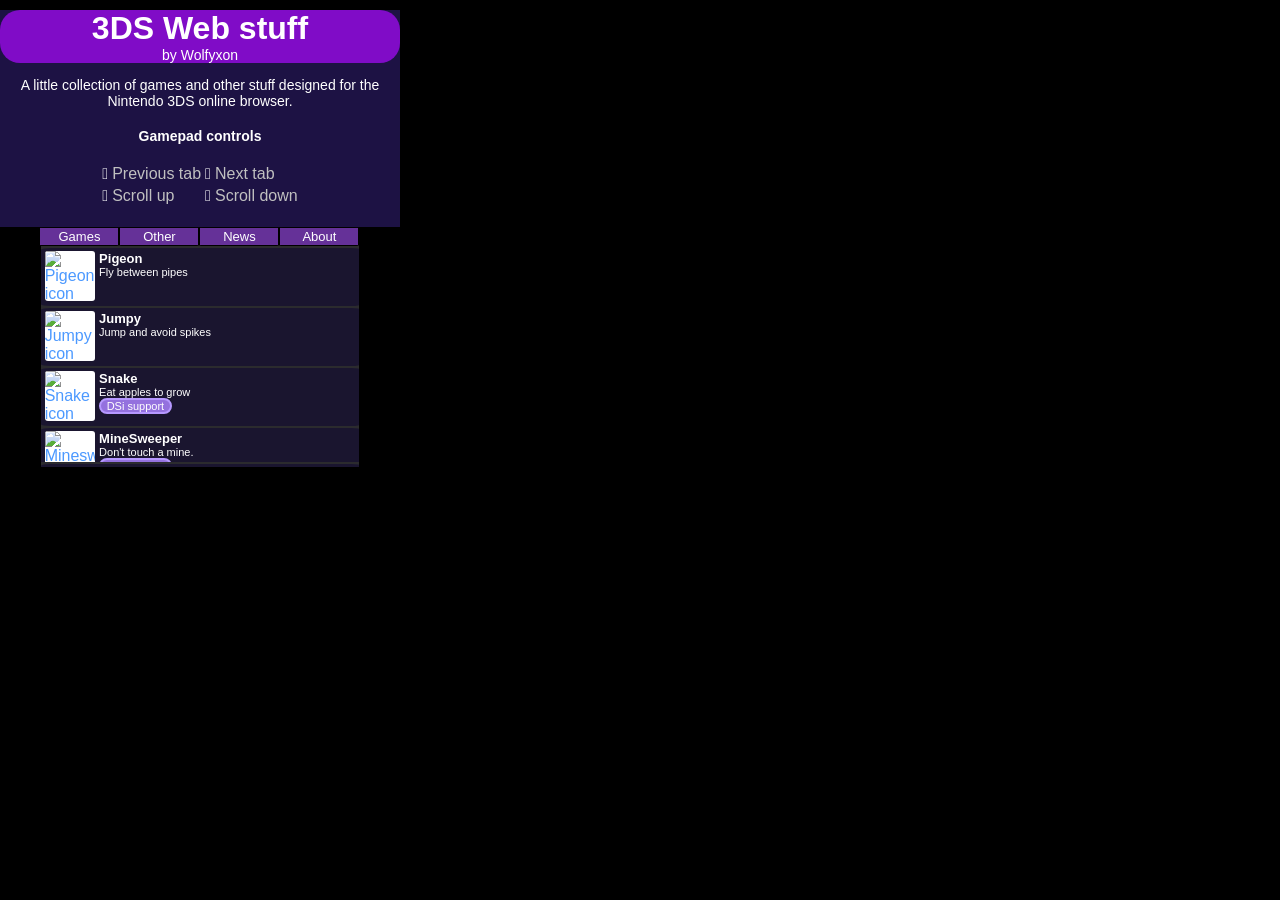
==== commit 8146d5b4: "[Home] Update descriptions" ====
--- a/index.html
+++ b/index.html
@@ -20,429 +20,426 @@
     <script src="scripts/home.js" type="text/javascript"></script>
 </head>
 <body>
-  <div id="screens">
-      <div id="top-screen">
-          <div id="title-zone">
-              <h1>3DS Web stuff</h1>
-              <p>by Wolfyxon</p>
-          </div>
-          <p>
-              A little collection of games and other stuff designed for the Nintendo 3DS online browser.
-          </p>
-          <h4>Gamepad controls</h4>
-          <table id="controls">
-              <tr>
-                  <td>&#xE07B;</td><td>Previous tab</td> <td>&#xE07C;</td><td>Next tab</td>
-              </tr>
-              <tr>
-                  <td>&#xE079;</td><td>Scroll up</td> <td>&#xE07A;</td><td>Scroll down</td>
-              </tr>
-
-          </table>
-          <span id="pet" class="animated"></span>
-      </div>
-      <div id="bottom-screen">
-          <div id="tab-btns">
-              <span data-id="0">Games</span>
-              <span data-id="1">Other</span>
-              <span data-id="2">News</span>
-              <span data-id="3">About</span>
-          </div>
-          <div id="tabs">
-              <div id="tab-games">
-                  <div class="app-list">
-                      <a href="games/pigeon">
-                          <img class="app-icon" src="games/pigeon/icon.png" alt="Pigeon icon">
-                          <div class="app-text">
-                              <p class="app-name">Pigeon</p>
-                              <p class="app-description">Fly between pipes</p>
-                          </div>
-                      </a>
-                      <a href="games/jumpy">
-                          <img class="app-icon" src="games/jumpy/icon.png" alt="Jumpy icon">
-                          <div class="app-text">
-                              <p class="app-name">Jumpy</p>
-                              <p class="app-description">Jump and avoid spikes</p>
-                          </div>
-                      </a>
-                      <a href="games/snake">
-                          <img class="app-icon" src="games/snake/icon.png" alt="Snake icon">
-                          <div class="app-text">
-                              <p class="app-name">Snake</p>
-                              <p class="app-description">Eat apples to grow</p>
-                              <span class="tag tag-dsi"></span>
-                          </div>
-                      </a>
-                      <a href="games/minesweeper">
-                          <img class="app-icon" src="games/minesweeper/img/icon.png" alt="Minesweeper icon">
-                          <div class="app-text">
-                              <p class="app-name">MineSweeper</p>
-                              <p class="app-description">Uncover tiles and watch for the mines</p>
-                              <span class="tag tag-dsi"></span>
-                          </div>
-                      </a>
-                      <a href="games/breakout">
-                          <img class="app-icon" src="games/breakout/icon.png" alt="Breakout icon">
-                          <div class="app-text">
-                              <p class="app-name">Breakout</p>
-                              <p class="app-description">Destroy blocks and keep the ball up</p>
-                              <span class="tag tag-early-access"></span>
-                          </div>
-                      </a>
-                      <a href="games/jetfighter">
-                          <img class="app-icon" src="games/jetfighter/img/jet.png" alt="JetFighter icon">
-                          <div class="app-text">
-                              <p class="app-name">JetFighter</p>
-                              <p class="app-description">Take down the evil helicopters!</p>
-                              <span class="tag tag-early-access"></span>
-                          </div>
-                      </a>
-                      <a href="games/pong">
-                          <img class="app-icon" src="games/pong/icon.png" alt="Pong icon">
-                          <div class="app-text">
-                              <p class="app-name">Pong!</p>
-                              <p class="app-description">Play ping-pong with an AI.</p>
-                          </div>
-                      </a>
-                      <a href="games/ttt">
-                          <img class="app-icon" src="games/ttt/icon.png" alt="Tic-Tac-Toe icon">
-                          <div class="app-text">
-                              <p class="app-name">Tic-Tac-Toe</p>
-                              <p class="app-description">Place X and O to make a pattern.</p>
-                              <span class="tag tag-dsi"></span>
-                          </div>
-                      </a>
-                      <a href="games/sudoku">
-                          <img class="app-icon" src="games/sudoku/icon.png" alt="Sudoku icon">
-                          <div class="app-text">
-                              <p class="app-name">Sudoku</p>
-                              <p class="app-description">Don't repeat numbers!</p>
-                              <span class="tag tag-dsi"></span>
-                          </div>
-                      </a>
-                      <a href="games/connect4">
-                          <img class="app-icon" src="games/connect4/icon.png" alt="Connect 4 icon">
-                          <div class="app-text">
-                              <p class="app-name">Connect 4</p>
-                              <p class="app-description">Connect 4 points</p>
-                              <span class="tag tag-dsi"></span>
-                          </div>
-                      </a>
-                      <a href="games/hangman">
-                          <img class="app-icon" src="games/hangman/icon.png" alt="Hangman icon">
-                          <div class="app-text">
-                              <p class="app-name">Hangman</p>
-                              <p class="app-description">Guess the word</p>
-                              <span class="tag tag-dsi"></span>
-                          </div>
-                      </a>
-                      <a href="games/maze">
-                          <img class="app-icon" src="games/maze/icon.png" alt="Simple Maze icon">
-                          <div class="app-text">
-                              <p class="app-name">Simple Maze</p>
-                              <p class="app-description">A simple maze game</p>
-                              <span class="tag tag-dsi"></span>
-                          </div>
-                      </a>
-                      <a href="games/picross">
-                        <img class="app-icon" src="" alt="Picross icon">
-                        <div class="app-text">
-                            <p class="app-name">Picross</p>
-                            <p class="app-description">Fill the cells</p>
-                            <span class="tag tag-early-access"></span>
+    <div id="screens">
+        <div id="top-screen">
+            <div id="title-zone">
+                <h1>3DS Web stuff</h1>
+                <p>by Wolfyxon</p>
+            </div>
+            <p>
+                A little collection of games and other stuff designed for the Nintendo 3DS online browser.
+            </p>
+            <h4>Gamepad controls</h4>
+            <table id="controls">
+                <tr>
+                    <td>&#xE07B;</td><td>Previous tab</td> <td>&#xE07C;</td><td>Next tab</td>
+                </tr>
+                <tr>
+                    <td>&#xE079;</td><td>Scroll up</td> <td>&#xE07A;</td><td>Scroll down</td>
+                </tr>
+            </table>
+            <span id="pet" class="animated"></span>
+        </div>
+        <div id="bottom-screen">
+            <div id="tab-btns">
+                <span data-id="0">Games</span>
+                <span data-id="1">Other</span>
+                <span data-id="2">News</span>
+                <span data-id="3">About</span>
+            </div>
+            <div id="tabs">
+                <div id="tab-games">
+                    <div class="app-list">
+                        <a href="games/pigeon">
+                            <img class="app-icon" src="games/pigeon/icon.png" alt="Pigeon icon">
+                            <div class="app-text">
+                                <p class="app-name">Pigeon</p>
+                                <p class="app-description">Fly between pipes</p>
+                            </div>
+                        </a>
+                        <a href="games/jumpy">
+                            <img class="app-icon" src="games/jumpy/icon.png" alt="Jumpy icon">
+                            <div class="app-text">
+                                <p class="app-name">Jumpy</p>
+                                <p class="app-description">Jump and avoid spikes</p>
+                            </div>
+                        </a>
+                        <a href="games/snake">
+                            <img class="app-icon" src="games/snake/icon.png" alt="Snake icon">
+                            <div class="app-text">
+                                <p class="app-name">Snake</p>
+                                <p class="app-description">Eat apples to grow</p>
+                                <span class="tag tag-dsi"></span>
+                            </div>
+                        </a>
+                        <a href="games/minesweeper">
+                            <img class="app-icon" src="games/minesweeper/img/icon.png" alt="Minesweeper icon">
+                            <div class="app-text">
+                                <p class="app-name">MineSweeper</p>
+                                <p class="app-description">Don't touch a mine.</p>
+                                <span class="tag tag-dsi"></span>
+                            </div>
+                        </a>
+                        <a href="games/breakout">
+                            <img class="app-icon" src="games/breakout/icon.png" alt="Breakout icon">
+                            <div class="app-text">
+                                <p class="app-name">Breakout</p>
+                                <p class="app-description">Destroy all blocks.</p>
+                                <span class="tag tag-early-access"></span>
+                            </div>
+                        </a>
+                        <a href="games/jetfighter">
+                            <img class="app-icon" src="games/jetfighter/img/jet.png" alt="JetFighter icon">
+                            <div class="app-text">
+                                <p class="app-name">JetFighter</p>
+                                <p class="app-description">Take down the evil helicopters!</p>
+                                <span class="tag tag-early-access"></span>
+                            </div>
+                        </a>
+                        <a href="games/pong">
+                            <img class="app-icon" src="games/pong/icon.png" alt="Pong icon">
+                            <div class="app-text">
+                                <p class="app-name">Pong!</p>
+                                <p class="app-description">Play ping-pong with an AI.</p>
+                            </div>
+                        </a>
+                        <a href="games/ttt">
+                            <img class="app-icon" src="games/ttt/icon.png" alt="Tic-Tac-Toe icon">
+                            <div class="app-text">
+                                <p class="app-name">Tic-Tac-Toe</p>
+                                <p class="app-description">Get 3 in line to win.</p>
+                                <span class="tag tag-dsi"></span>
+                            </div>
+                        </a>
+                        <a href="games/sudoku">
+                            <img class="app-icon" src="games/sudoku/icon.png" alt="Sudoku icon">
+                            <div class="app-text">
+                                <p class="app-name">Sudoku</p>
+                                <p class="app-description">Don't repeat numbers!</p>
+                                <span class="tag tag-dsi"></span>
+                            </div>
+                        </a>
+                        <a href="games/connect4">
+                            <img class="app-icon" src="games/connect4/icon.png" alt="Connect 4 icon">
+                            <div class="app-text">
+                                <p class="app-name">Connect 4</p>
+                                <p class="app-description">Connect 4 points</p>
+                                <span class="tag tag-dsi"></span>
+                            </div>
+                        </a>
+                        <a href="games/hangman">
+                            <img class="app-icon" src="games/hangman/icon.png" alt="Hangman icon">
+                            <div class="app-text">
+                                <p class="app-name">Hangman</p>
+                                <p class="app-description">Guess the word</p>
+                                <span class="tag tag-dsi"></span>
+                            </div>
+                        </a>
+                        <a href="games/maze">
+                            <img class="app-icon" src="games/maze/icon.png" alt="Simple Maze icon">
+                            <div class="app-text">
+                                <p class="app-name">Simple Maze</p>
+                                <p class="app-description">A simple maze game</p>
+                                <span class="tag tag-dsi"></span>
+                            </div>
+                        </a>
+                        <a href="games/picross">
+                            <img class="app-icon" src="" alt="Picross icon">
+                            <div class="app-text">
+                                <p class="app-name">Picross</p>
+                                <p class="app-description">Fill the cells</p>
+                                <span class="tag tag-early-access"></span>
+                            </div>
+                        </a>
+                        <a href="games/simon">
+                            <img class="app-icon" src="" alt="Simon icon">
+                            <div class="app-text">
+                                <p class="app-name">Simon</p>
+                                <p class="app-description">Remember the lights</p>
+                                <span class="tag tag-dsi"></span>
+                            </div>
+                        </a>
+                    </div>
+                </div>
+                <div id="tab-other">
+                    <div class="app-list">
+                        <a href="other/calculator">
+                            <img class="app-icon" src="other/calculator/icon.png" alt="Calculator icon">
+                            <div class="app-text">
+                                <p class="app-name">Calculator</p>
+                                <p class="app-description">Just a calculator</p>
+                                <span class="tag tag-dsi"></span>
+                            </div>
+                        </a>
+                        <a href="other/brush">
+                            <img class="app-icon" src="other/brush/icon.png" alt="Brush icon">
+                            <div class="app-text">
+                                <p class="app-name">Brush</p>
+                                <p class="app-description">A drawing app</p>
+                                <span class="tag tag-early-access"></span>
+                            </div>
+                        </a>
+                        <a href="other/hack">
+                            <img class="app-icon" src="other/hack/icon.png" alt="Hack icon">
+                            <div class="app-text">
+                                <p class="app-name">Hack</p>
+                                <p class="app-description">Totally real hacking interface</p>
+                                <span class="tag tag-dsi"></span>
+                            </div>
+                        </a>
+                        <a href="other/timer">
+                            <img class="app-icon" src="img/test.png" alt="Timer icon">
+                            <div class="app-text">
+                                <p class="app-name">Timer</p>
+                                <p class="app-description">Measure time</p>
+                                <span class="tag tag-dsi"></span>
+                            </div>
+                        </a>
+                        <a href="other/coder/">
+                            <img class="app-icon" src="other/coder/icon.png" alt="Coder">
+                            <div class="app-text">
+                                <p class="app-name">Coder</p>
+                                <p class="app-description">Turn text into encoded images</p>
+                                <span class="tag tag-dsi"></span>
+                            </div>
+                        </a>
+                        <a href="other/unitConverter">
+                            <img class="app-icon" src="img/test.png" alt="Unit converter icon">
+                            <div class="app-text">
+                                <p class="app-name">Unit converter</p>
+                                <p class="app-description">Convert between units</p>
+                                <span class="tag tag-dsi"></span>
+                            </div>
+                        </a>
+                        <a href="other/rand">
+                            <img class="app-icon" src="img/test.png" alt="Rand icon">
+                            <div class="app-text">
+                                <p class="app-name">Random numbers</p>
+                                <p class="app-description">Get random numbers in a range</p>
+                                <span class="tag tag-dsi"></span>
+                            </div>
+                        </a>
+                        <a href="other/debug">
+                            <img class="app-icon" src="img/test.png" alt="Debug icon">
+                            <div class="app-text">
+                                <p class="app-name">Debug</p>
+                                <p class="app-description">Some testing</p>
+                            </div>
+                        </a>
+                        <a href="other/font">
+                            <img class="app-icon" src="img/test.png" alt="Font test icon">
+                            <div class="app-text">
+                                <p class="app-name">Font test</p>
+                                <p class="app-description">3DS font test</p>
+                                <span class="tag tag-dsi"></span>
+                            </div>
+                        </a>
+                        <a href="other/elmGameTest">
+                            <img class="app-icon" src="img/test.png" alt="Element game test icon">
+                            <div class="app-text">
+                                <p class="app-name">elementGame.js</p>
+                                <p class="app-description">elementGame.js library test</p>
+                            </div>
+                        </a>
+                    </div>
+                </div>
+                <div id="tab-news">
+                    <article>
+                        <h3>19.08.2024</h3>
+                        <p>
+                            <a href="games/breakout/">Breakout</a> is finally playable on Old 3DS thanks to magiczocker10!
+                        </p>
+                    </article>
+                    <article>
+                        <h3>22.06.2024</h3>
+                        <p>
+                            The contact form has been disabled due to it being used by bots.
+                        </p>
+                        <p>
+                            I expected that it's going to be used by bots at one point, since it used a public Discord webhook which is not a very safe solution,
+                            but I thought it would be cool to send messages directly from your 3DS.
+                        </p>
+                        <p>
+                            It might return at some point, but I need to maybe use a custom server in the middle which would redirect the webhook to Discord, but I
+                            need to find a free solution for that.
+                        </p>
+                    </article>
+                    <article>
+                        <h3>05.06.2024</h3>
+                        <p>
+                            The site has gotten some changes lately.
+                        </p>
+                        <p>
+                            <a href="games/ttt">Tic-Tac-Toe</a> has a new nicer look, and now you can flag cells in <a href="games/minesweeper">Minesweeper</a>.
+                        </p>
+                        <p>
+                            Welcome a new contributor! <a href="other/qr">QR code generator</a> can now generate not just QR codes, thanks to basic-experimental.
+                        </p>
+                    </article>
+                    <article>
+                        <h3>11.05.2024</h3>
+                        <p>
+                            Say hello to DSi!
+                        </p>
+                        <p>
+                            Some basic games can now be played on the DSi, thanks to magiczocker10. Games playable on the DSi are marked with the <span class="tag tag-dsi"></span> tag.
+                        </p>
+                    </article>
+                    <article>
+                        <h3>20.04.2024</h3>
+                        <p>
+                            The site is currently going through a lot of technical changes and optimization thanks to magiczocker10.
+                        </p>
+                        <p>
+                            Soon more games will be possible thanks to a new rendering library that uses a tree structure and uses DOM elements instead of drawing on a canvas.
+                        </p>
+                        <p>
+                            This library should also provide much better performance with bigger games.
+                        </p>
+                        <p class="note">Nerdy stuff lol</p>
+                    </article>
+                    <article>
+                        <h3>11.04.2024</h3>
+                        <p><a href="games/connect4">Connect 4</a> and <a href="games/hangman">Hangman</a> are here thanks to magiczocker10!</p>
+                    </article>
+                    <article>
+                        <h3>08.04.2024</h3>
+                        <p>Today is the last day of 3DS and Wii U online play...</p>
+                        <p>We hope you all had a great time.</p>
+                    </article>
+                    <article>
+                        <h3>07.04.2024</h3>
+                        <p>Today <a href="games/sudoku">Sudoku</a> was added with some other changes by magiczocker10.</p>
+                    </article>
+                    <article>
+                        <h3>01.04.2024</h3>
+                        <p>Happy Easter and April Fools!</p>
+                        <p><a href="games/breakout">Breakout</a> is finally public.</p>
+                        <p>Also a <a href="other/hack">totally real hacking interface</a> was added.</p>
+                    </article>
+                    <article>
+                        <h3>14.03.2024</h3>
+                        <p><a href="games/minesweeper">MineSweeper</a> has been added.</p>
+                        <p>Thanks to magiczocker10 for making it and optimizing other parts of the site!</p>
+                    </article>
+                    <article>
+                        <h3>18.02.2024</h3>
+                        <p>Restyled some site elements to make it more lively.</p>
+                        <p>More games are coming very soon!</p>
+                    </article>
+                    <article>
+                        <h3>10.02.2024</h3>
+                        <p>Some performance issues were fixed on Old 3DS systems and minor bugfixes were made.</p>
+                        <p>Added a scrolling background to JetFighter.</p>
+                    </article>
+                    <article>
+                        <h3>06.02.2024</h3>
+                        <p>Tuesday patch! Games will now run at the same speed on all devices no matter the performance. Pigeon and Pong are now slightly more difficult.</p>
+                        <p>Other minor bugfixes were made.</p>
+                        <p>I also received some nice game ideas, and bug reports. In near future I'll develop a minimal game engine that will allow me to develop more advanced games. I noted these ideas down.</p>
+                    </article>
+                    <article>
+                        <h3>03.02.2024</h3>
+                        <p>I'm currently working on optimizing games and improving support for Old 3DS/2DS</p>
+                        <p>Thanks Heolity for testing!</p>
+                    </article>
+                    <article>
+                        <h3>27.01.2024</h3>
+                        <p>Say hi to pets. They'll be chillin' in the left corner of the top screen :D</p>
+                        <img src="img/pets/chicken/chicken1.png" style="width: 16%" alt="Chicken">
+                    </article>
+                    <article>
+                        <h3>21.01.2024</h3>
+                        <p><a href="other/calculator">Calculator</a> and <a href="other/rand">Random Number Generator</a> were added.</p>
+                        <p>As you can see the color scheme was changed to make the site look prettier.</p>
+                        <p>I'm currently working on a weather forecast app. Cheers!</p>
+                    </article>
+                    <article>
+                        <h3>15.01.2024</h3>
+                        <p><a href="games/pong">Pong</a> is there!</p>
+                    </article>
+                    <article>
+                        <h3>01.01.2024</h3>
+                        <p>Happy new year!</p>
+                        <p>I decided to publish an early version of <a href="games/jetfighter">JetFighter</a>. Enjoy! </p>
+                    </article>
+                    <article>
+                        <h3>21.12.2023</h3>
+                        <p>Something cool is on the way!</p>
+                        <img src="games/jetfighter/img/jet.png" alt="JetFighter icon">
+                    </article>
+                    <article>
+                        <h3>17.12.2023</h3>
+                        <p>
+                            In today's patch, tap controls were added to Jumpy and Pigeon. You can now just tap the screen to jump. It also allows mobile users to
+                            test the games on their phones.
+                        </p>
+                        <p>
+                            In Pigeon, fixed pipes spawning despite the pigeon being dead or the game not started. I accidentally broke it when testing sprite
+                            scaling.
+                        </p>
+                        <p>
+                            Some minor fixes and additional features were added to the website itself.
+                        </p>
+                    </article>
+                    <article>
+                        <h3>13.12.2023</h3>
+                        <a href="games/ttt">Tic-Tac-Toe</a> released along with some minor fixes in the Pigeon game.
+                    </article>
+                    <article>
+                        <h3>12.12.2023</h3>
+                        <img src="games/pigeon/img/wingUp.png" alt="Pigeon icon">
+                        <p>New game based on Flappy Bird is out!</p>
+                        <a href="games/pigeon">Pigeon</a>!
+                        <p>In near future I might add random events to it like things you have to quickly dodge to make it more interesting, but I think it's already good for now.</p>
+                        <p>It relies on the newly written Game.js library, so I was able to properly test, adapt and fix a lot of bugs while seeing it in action.</p>
+                    </article>
+                    <article>
+                        <h3>05.12.2023</h3>
+                        <p>First game is there! <a href="games/jumpy">Jumpy!</a> </p>
+                        <div style="width: 17px; overflow: hidden">
+                            <img src="games/jumpy/img/jumpy.png" style="width: 72px; height: 26px" alt="Jumpy icon">
                         </div>
-                      </a>
-                      <a href="games/simon">
-                          <img class="app-icon" src="" alt="Simon icon">
-                          <div class="app-text">
-                              <p class="app-name">Simon</p>
-                              <p class="app-description">Remember the lights</p>
-                              <span class="tag tag-dsi"></span>
-                          </div>
-                      </a>
-                  </div>
-              </div>
-              <div id="tab-other">
-                  <div class="app-list">
-                      <a href="other/calculator">
-                          <img class="app-icon" src="other/calculator/icon.png" alt="Calculator icon">
-                          <div class="app-text">
-                              <p class="app-name">Calculator</p>
-                              <p class="app-description">Just a calculator</p>
-                              <span class="tag tag-dsi"></span>
-                          </div>
-                      </a>
-                      <a href="other/brush">
-                          <img class="app-icon" src="other/brush/icon.png" alt="Brush icon">
-                          <div class="app-text">
-                              <p class="app-name">Brush</p>
-                              <p class="app-description">A drawing app</p>
-                              <span class="tag tag-early-access"></span>
-                          </div>
-                      </a>
-                      <a href="other/hack">
-                          <img class="app-icon" src="other/hack/icon.png" alt="Hack icon">
-                          <div class="app-text">
-                              <p class="app-name">Hack</p>
-                              <p class="app-description">Totally real hacking interface</p>
-                              <span class="tag tag-dsi"></span>
-                          </div>
-                      </a>
-                      <a href="other/timer">
-                        <img class="app-icon" src="img/test.png" alt="Timer icon">
-                        <div class="app-text">
-                            <p class="app-name">Timer</p>
-                            <p class="app-description">Measure time</p>
-                        </div>
-                    </a>
-                    <a href="other/coder/">
-                        <img class="app-icon" src="other/coder/icon.png" alt="Coder">
-                        <div class="app-text">
-                            <p class="app-name">Coder</p>
-                            <p class="app-description">Turn text into encoded images</p>
-                            <span class="tag tag-dsi"></span>
-                        </div>
-                    </a>
-                    <a href="other/unitConverter">
-                        <img class="app-icon" src="img/test.png" alt="Unit converter icon">
-                        <div class="app-text">
-                            <p class="app-name">Unit converter</p>
-                            <p class="app-description">Convert between units</p>
-                            <span class="tag tag-dsi"></span>
-                        </div>
-                    </a>
-                    <a href="other/rand">
-                        <img class="app-icon" src="img/test.png" alt="Rand icon">
-                        <div class="app-text">
-                            <p class="app-name">Random numbers</p>
-                            <p class="app-description">Get random numbers in a range</p>
-                            <span class="tag tag-dsi"></span>
-                        </div>
-                    </a>
-                    <a href="other/debug">
-                        <img class="app-icon" src="img/test.png" alt="Debug icon">
-                        <div class="app-text">
-                            <p class="app-name">Debug</p>
-                            <p class="app-description">Some testing</p>
-                        </div>
-                    </a>
-                    <a href="other/font">
-                        <img class="app-icon" src="img/test.png" alt="Font test icon">
-                        <div class="app-text">
-                            <p class="app-name">Font test</p>
-                            <p class="app-description">3DS font test</p>
-                            <span class="tag tag-dsi"></span>
-                        </div>
-                    </a>
-                    <a href="other/elmGameTest">
-                        <img class="app-icon" src="img/test.png" alt="Element game test icon">
-                        <div class="app-text">
-                            <p class="app-name">elementGame.js</p>
-                            <p class="app-description">elementGame.js library test</p>
-                        </div>
-                    </a>
+                        <p>For now the website is going through a lot of technical changes, and I am working on libraries that will allow games to be easily made.</p>
+                        <p>More games and stuff soon!</p>
+                    </article>
+                    <article>
+                        <h3>03.12.2023</h3>
+                        <p>First functional version of the site is complete</p>
+                    </article>
+                </div>
+                <div id="tab-about">
+                    <p>
+                        This website is a small collection of browser games made in JavaScript.
+                    </p>
+                    <p>
+                        Please note that this website uses outdated web standards in order to support the Nintendo 3DS browser, also due to how old the browser is some things may not be possible.
+                    </p>
+                    <p>
+                        If you'd like to suggest a game or create your own with JavaScript, feel free to suggest or open pull requests on the GitHub page.
+                    </p>
+                    <p>
+                        This project is not affiliated with Nintendo, and it's only community driven.
+                    </p>
+                    <h3>Links & contact</h3>
+                    <!--<a href="contact.html" class="only-3ds"><button type="button">Contact form ></button></a>-->
+                    <p class="note">Should be opened on another device</p>
+                    <p class="note only-3ds">Click to reveal the URL</p>
+                    <div class="social-link">
+                        <img src="img/logos/github.png" alt="GitHub icon">
+                        <a href="https://github.com/Wolfyxon/3ds-web-stuff" class="non-3ds-link">Source code</a>
+                    </div>
+                    <div class="social-link">
+                        <img src="img/logos/discord.png" alt="Discord icon">
+                        <a href="https://discord.com/invite/RztUGCK" class="non-3ds-link">Discord server</a>
+                    </div>
+                    <div class="social-link">
+                        <img src="img/logos/gmail.png" alt="Gmail icon">
+                        <a href="mailto:wolfyxon@gmail.com" class="non-3ds-link">wolfyxon@gmail.com</a>
+                    </div>
                 </div>
             </div>
-            <div id="tab-news">
-                <article>
-                    <h3>19.08.2024</h3>
-                    <p>
-                        <a href="games/breakout/">Breakout</a> is finally playable on Old 3DS thanks to magiczocker10!
-                    </p>
-                  </article>
-                  <article>
-                    <h3>22.06.2024</h3>
-                    <p>
-                        The contact form has been disabled due to it being used by bots.
-                    </p>
-                    <p>
-                        I expected that it's going to be used by bots at one point, since it used a public Discord webhook which is not a very safe solution,
-                        but I thought it would be cool to send messages directly from your 3DS.
-                    </p>
-                    <p>
-                        It might return at some point, but I need to maybe use a custom server in the middle which would redirect the webhook to Discord, but I
-                        need to find a free solution for that.
-                    </p>
-                  </article>
-                  <article>
-                      <h3>05.06.2024</h3>
-                      <p>
-                          The site has gotten some changes lately.
-                      </p>
-                      <p>
-                          <a href="games/ttt">Tic-Tac-Toe</a> has a new nicer look, and now you can flag cells in <a href="games/minesweeper">Minesweeper</a>.
-                      </p>
-                      <p>
-                          Welcome a new contributor! <a href="other/qr">QR code generator</a> can now generate not just QR codes, thanks to basic-experimental.
-                      </p>
-                  </article>
-                  <article>
-                      <h3>11.05.2024</h3>
-                      <p>
-                          Say hello to DSi!
-                      </p>
-                      <p>
-                          Some basic games can now be played on the DSi, thanks to magiczocker10. Games playable on the DSi are marked with the <span class="tag tag-dsi"></span> tag.
-                      </p>
-                  </article>
-                  <article>
-                      <h3>20.04.2024</h3>
-                      <p>
-                          The site is currently going through a lot of technical changes and optimization thanks to magiczocker10.
-                      </p>
-                      <p>
-                          Soon more games will be possible thanks to a new rendering library that uses a tree structure and uses DOM elements instead of drawing on a canvas.
-                      </p>
-                      <p>
-                          This library should also provide much better performance with bigger games.
-                      </p>
-                      <p class="note">Nerdy stuff lol</p>
-                  </article>
-                  <article>
-                      <h3>11.04.2024</h3>
-                      <p><a href="games/connect4">Connect 4</a> and <a href="games/hangman">Hangman</a> are here thanks to magiczocker10!</p>
-                  </article>
-                  <article>
-                      <h3>08.04.2024</h3>
-                      <p>Today is the last day of 3DS and Wii U online play...</p>
-                      <p>We hope you all had a great time.</p>
-                  </article>
-                  <article>
-                      <h3>07.04.2024</h3>
-                      <p>Today <a href="games/sudoku">Sudoku</a> was added with some other changes by magiczocker10.</p>
-                  </article>
-                  <article>
-                      <h3>01.04.2024</h3>
-                      <p>Happy Easter and April Fools!</p>
-                      <p><a href="games/breakout">Breakout</a> is finally public.</p>
-                      <p>Also a <a href="other/hack">totally real hacking interface</a> was added.</p>
-                  </article>
-                  <article>
-                      <h3>14.03.2024</h3>
-                      <p><a href="games/minesweeper">MineSweeper</a> has been added.</p>
-                      <p>Thanks to magiczocker10 for making it and optimizing other parts of the site!</p>
-                  </article>
-                  <article>
-                      <h3>18.02.2024</h3>
-                      <p>Restyled some site elements to make it more lively.</p>
-                      <p>More games are coming very soon!</p>
-                  </article>
-                  <article>
-                      <h3>10.02.2024</h3>
-                      <p>Some performance issues were fixed on Old 3DS systems and minor bugfixes were made.</p>
-                      <p>Added a scrolling background to JetFighter.</p>
-                  </article>
-                  <article>
-                      <h3>06.02.2024</h3>
-                      <p>Tuesday patch! Games will now run at the same speed on all devices no matter the performance. Pigeon and Pong are now slightly more difficult.</p>
-                      <p>Other minor bugfixes were made.</p>
-                      <p>I also received some nice game ideas, and bug reports. In near future I'll develop a minimal game engine that will allow me to develop more advanced games. I noted these ideas down.</p>
-                  </article>
-                  <article>
-                      <h3>03.02.2024</h3>
-                      <p>I'm currently working on optimizing games and improving support for Old 3DS/2DS</p>
-                      <p>Thanks Heolity for testing!</p>
-                  </article>
-
-                  <article>
-                      <h3>27.01.2024</h3>
-                        <p>Say hi to pets. They'll be chillin' in the left corner of the top screen :D</p>
-                        <img src="img/pets/chicken/chicken1.png" style="width: 16%" alt="Chicken">
-                  </article>
-                  <article>
-                      <h3>21.01.2024</h3>
-                      <p><a href="other/calculator">Calculator</a> and <a href="other/rand">Random Number Generator</a> were added.</p>
-                      <p>As you can see the color scheme was changed to make the site look prettier.</p>
-                      <p>I'm currently working on a weather forecast app. Cheers!</p>
-                  </article>
-                  <article>
-                      <h3>15.01.2024</h3>
-                      <p><a href="games/pong">Pong</a> is there!</p>
-                  </article>
-                  <article>
-                      <h3>01.01.2024</h3>
-                      <p>Happy new year!</p>
-                      <p>I decided to publish an early version of <a href="games/jetfighter">JetFighter</a>. Enjoy! </p>
-                  </article>
-                  <article>
-                      <h3>21.12.2023</h3>
-                      <p>Something cool is on the way!</p>
-                      <img src="games/jetfighter/img/jet.png" alt="JetFighter icon">
-                  </article>
-                  <article>
-                      <h3>17.12.2023</h3>
-                      <p>
-                          In today's patch, tap controls were added to Jumpy and Pigeon. You can now just tap the screen to jump. It also allows mobile users to
-                          test the games on their phones.
-                      </p>
-                      <p>
-                          In Pigeon, fixed pipes spawning despite the pigeon being dead or the game not started. I accidentally broke it when testing sprite
-                          scaling.
-                      </p>
-                      <p>
-                          Some minor fixes and additional features were added to the website itself.
-                      </p>
-                  </article>
-                  <article>
-                      <h3>13.12.2023</h3>
-                      <a href="games/ttt">Tic-Tac-Toe</a> released along with some minor fixes in the Pigeon game.
-                  </article>
-                  <article>
-                      <h3>12.12.2023</h3>
-                      <img src="games/pigeon/img/wingUp.png" alt="Pigeon icon">
-                      <p>New game based on Flappy Bird is out!</p>
-                      <a href="games/pigeon">Pigeon</a>!
-                      <p>In near future I might add random events to it like things you have to quickly dodge to make it more interesting, but I think it's already good for now.</p>
-                      <p>It relies on the newly written Game.js library, so I was able to properly test, adapt and fix a lot of bugs while seeing it in action.</p>
-                  </article>
-                  <article>
-                      <h3>05.12.2023</h3>
-                      <p>First game is there! <a href="games/jumpy">Jumpy!</a> </p>
-                      <div style="width: 17px; overflow: hidden">
-                          <img src="games/jumpy/img/jumpy.png" style="width: 72px; height: 26px" alt="Jumpy icon">
-                      </div>
-                      <p>For now the website is going through a lot of technical changes, and I am working on libraries that will allow games to be easily made.</p>
-                      <p>More games and stuff soon!</p>
-                  </article>
-                  <article>
-                      <h3>03.12.2023</h3>
-                      <p>First functional version of the site is complete</p>
-                  </article>
-              </div>
-              <div id="tab-about">
-                  <p>
-                      This website is a small collection of browser games made in JavaScript.
-                  </p>
-                  <p>
-                      Please note that this website uses outdated web standards in order to support the Nintendo 3DS browser, also due to how old the browser is some things may not be possible.
-                  </p>
-                  <p>
-                      If you'd like to suggest a game or create your own with JavaScript, feel free to suggest or open pull requests on the GitHub page.
-                  </p>
-                  <p>
-                      This project is not affiliated with Nintendo, and it's only community driven.
-                  </p>
-                  <h3>Links & contact</h3>
-                  <!--<a href="contact.html" class="only-3ds"><button type="button">Contact form ></button></a>-->
-                  <p class="note">Should be opened on another device</p>
-                  <p class="note only-3ds">Click to reveal the URL</p>
-
-                  <div class="social-link">
-                      <img src="img/logos/github.png" alt="GitHub icon">
-                      <a href="https://github.com/Wolfyxon/3ds-web-stuff" class="non-3ds-link">Source code</a>
-                  </div>
-                  <div class="social-link">
-                      <img src="img/logos/discord.png" alt="Discord icon">
-                      <a href="https://discord.com/invite/RztUGCK" class="non-3ds-link">Discord server</a>
-                  </div>
-                  <div class="social-link">
-                      <img src="img/logos/gmail.png" alt="Gmail icon">
-                      <a href="mailto:wolfyxon@gmail.com" class="non-3ds-link">wolfyxon@gmail.com</a>
-                  </div>
-
-              </div>
-          </div>
-      </div>
-  </div>
+        </div>
+    </div>
 </body>
 </html>
